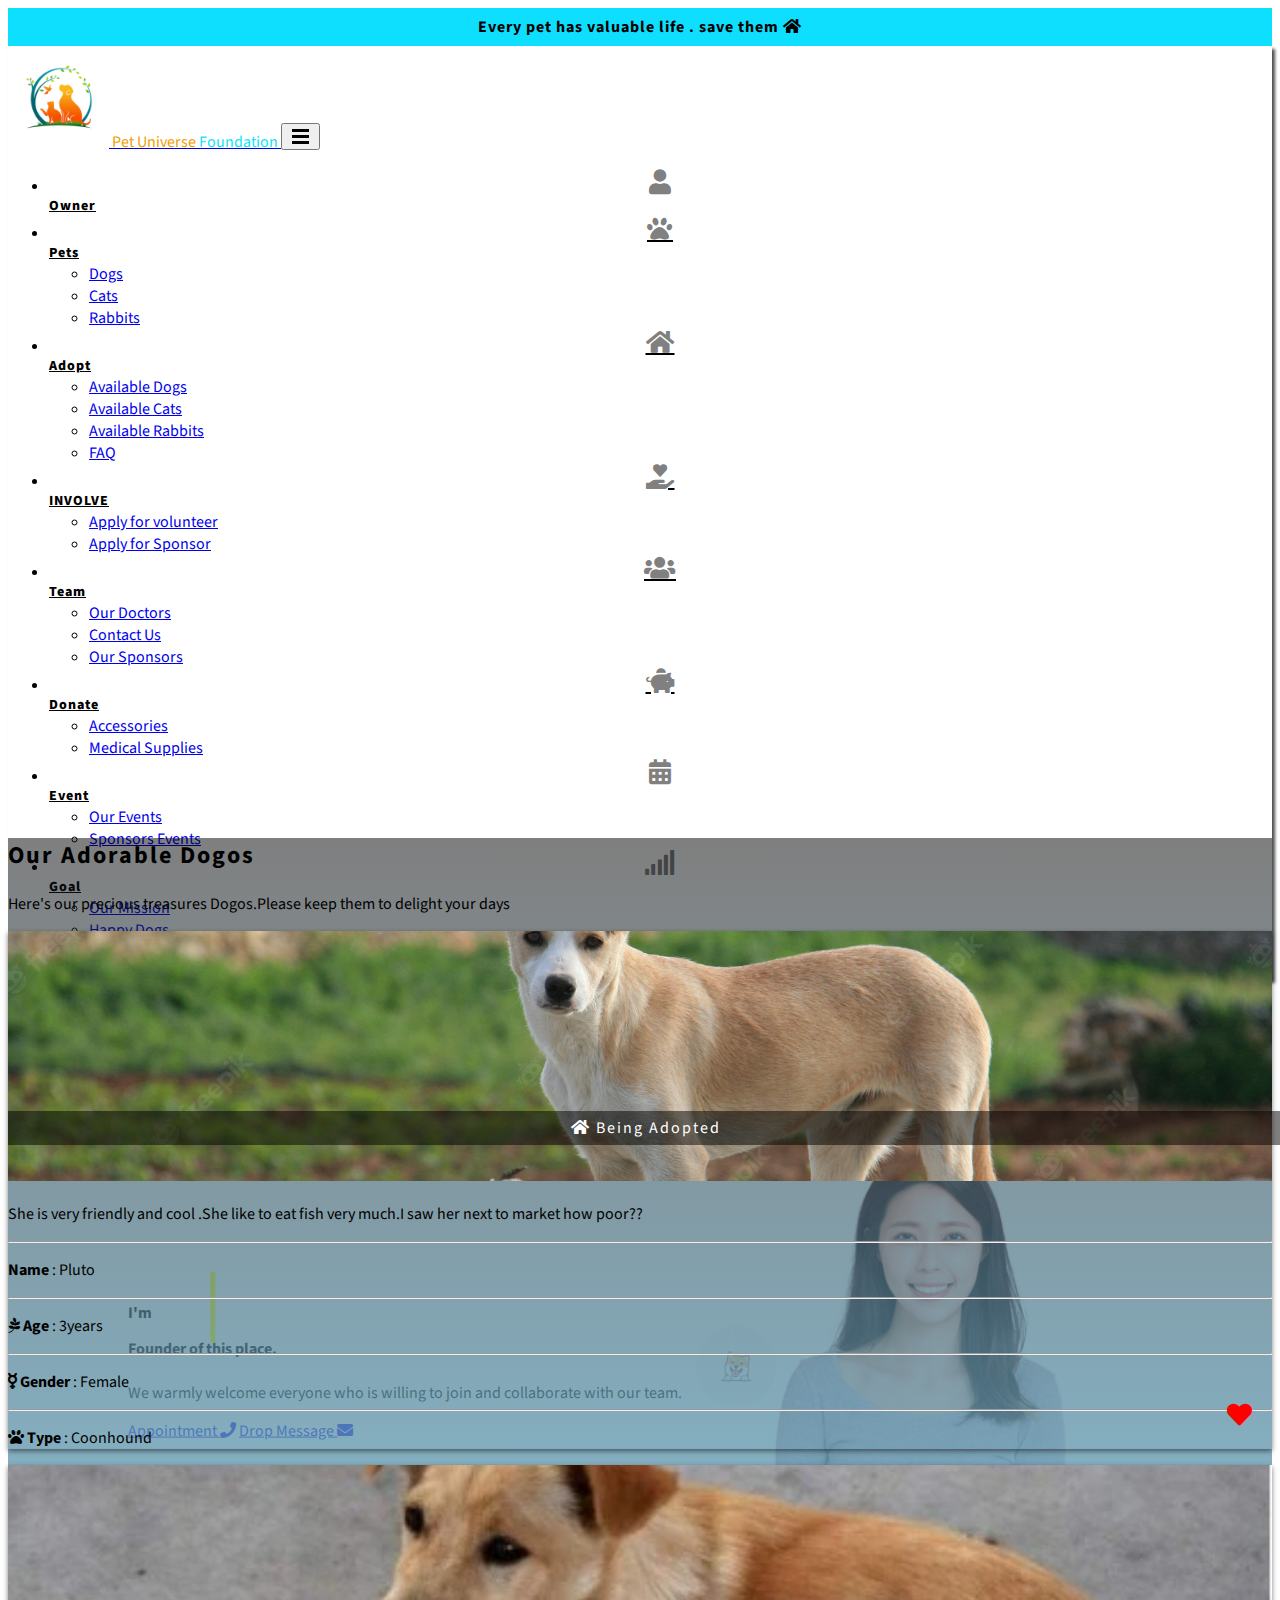
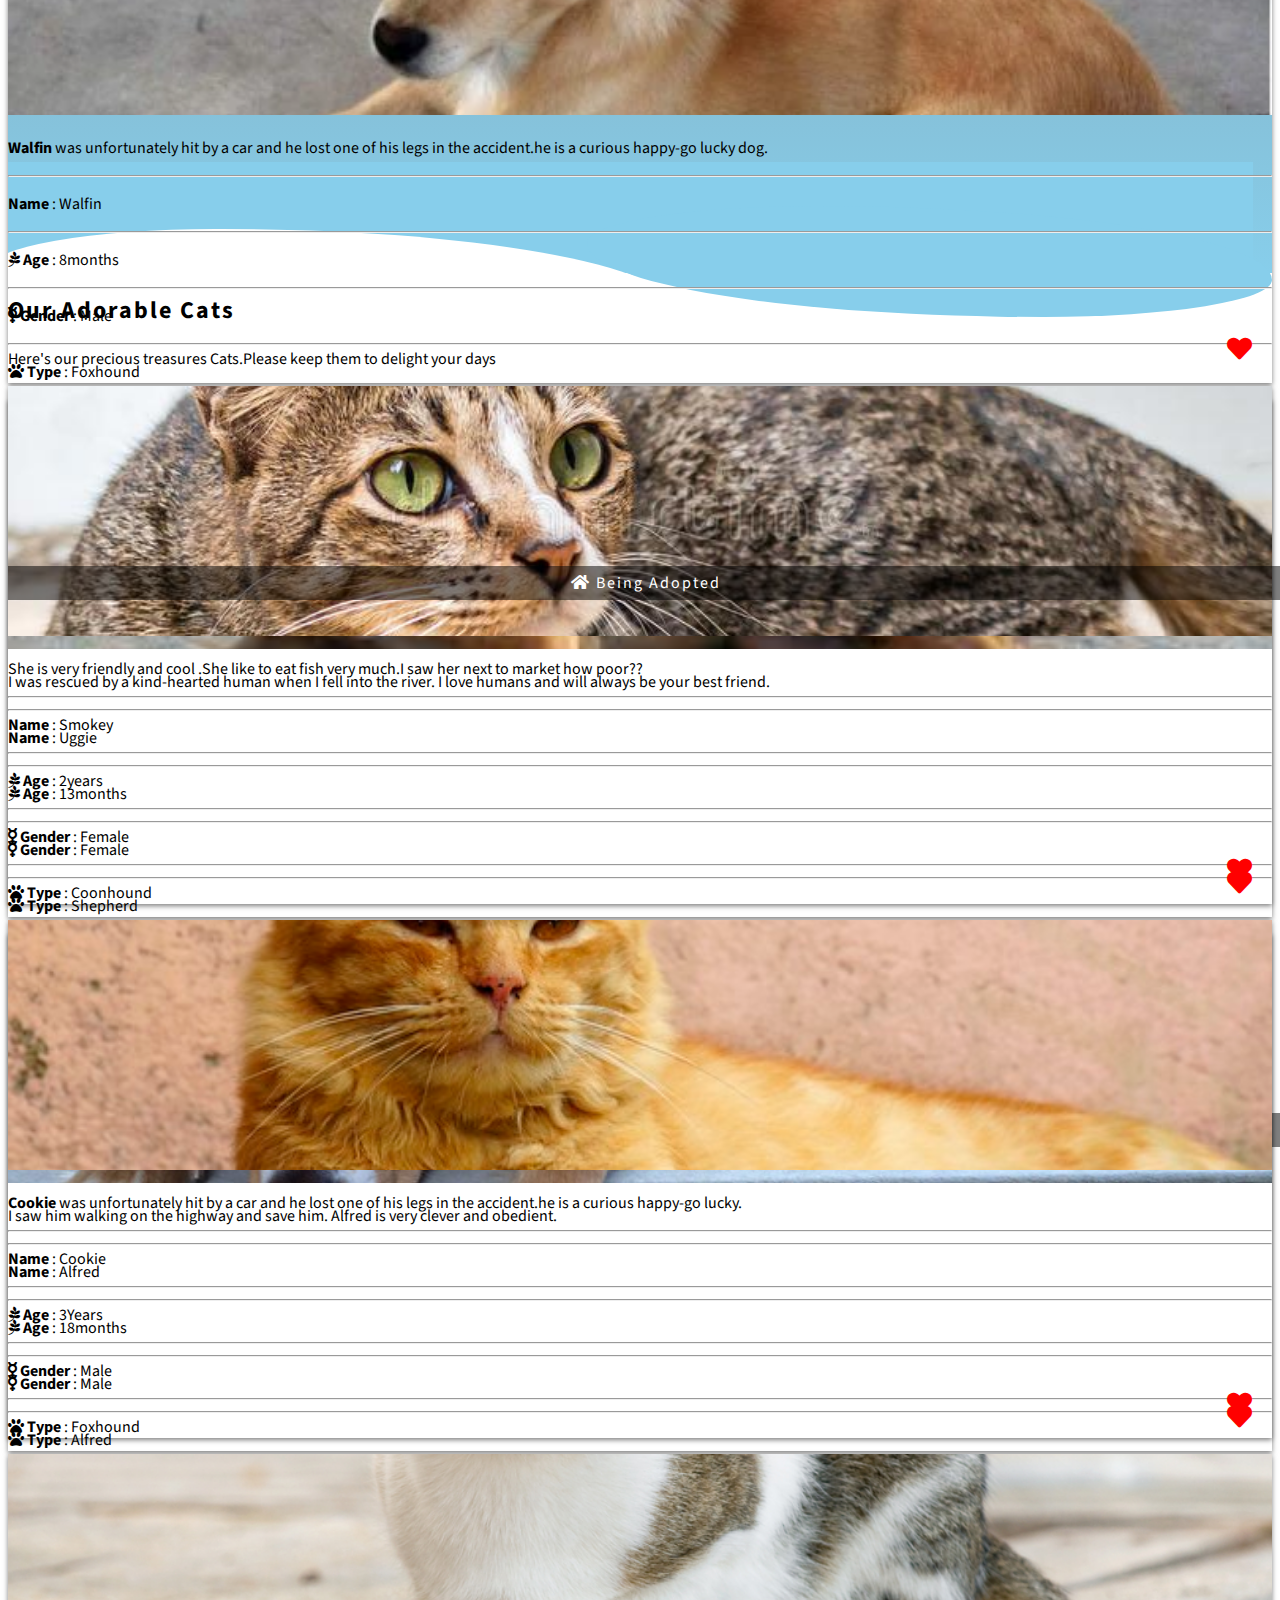
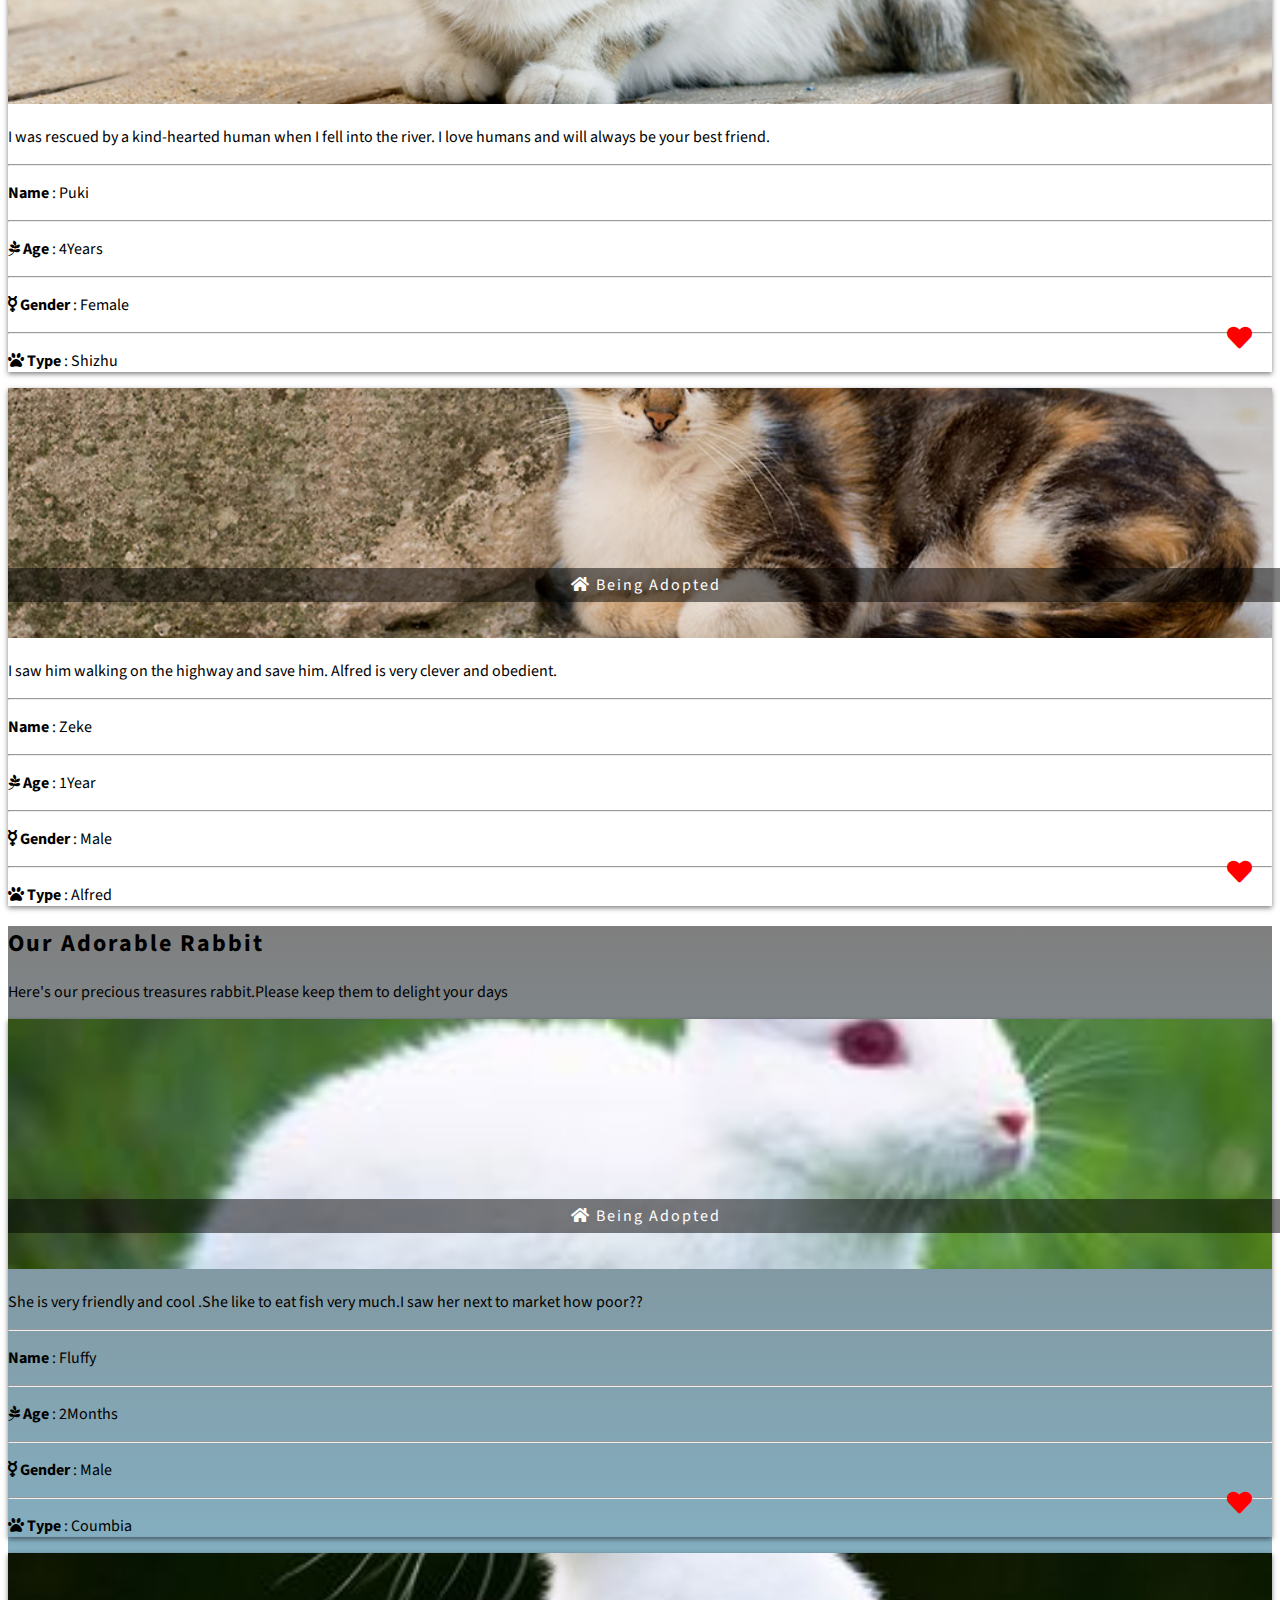
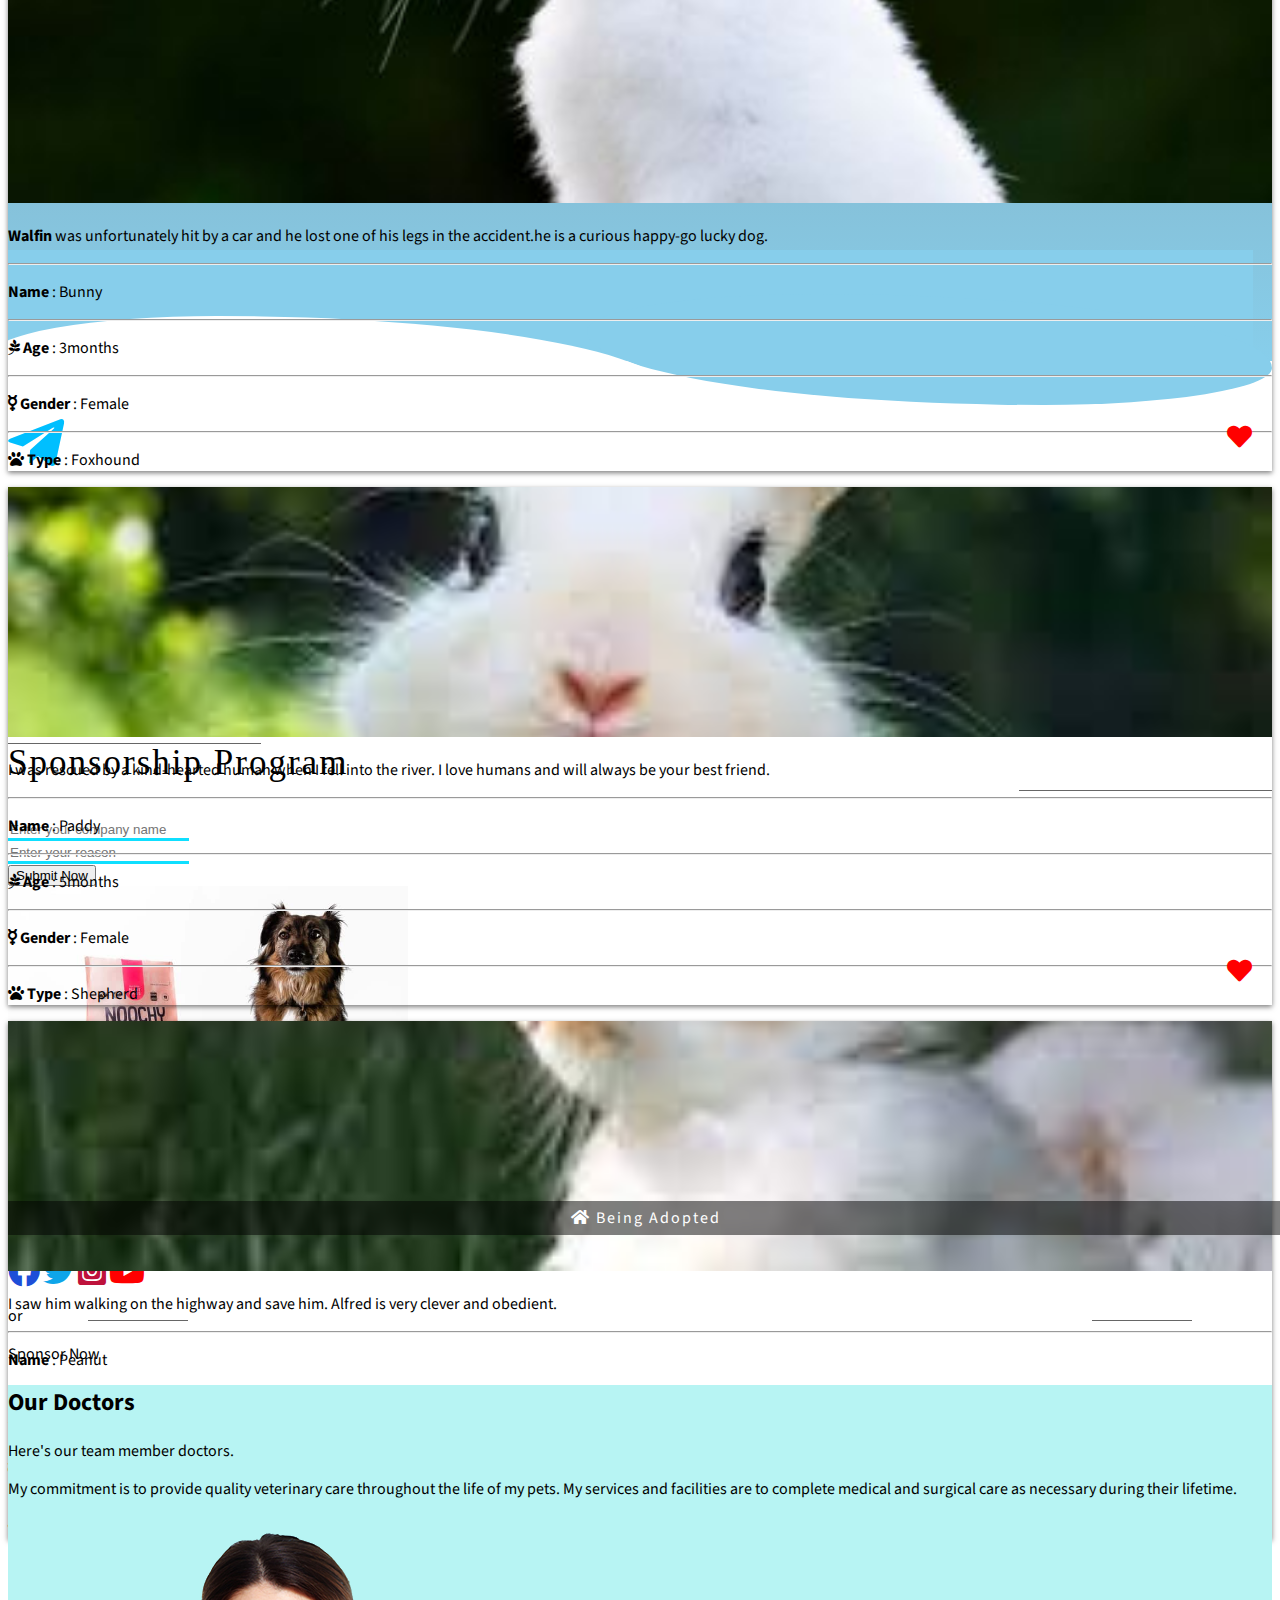
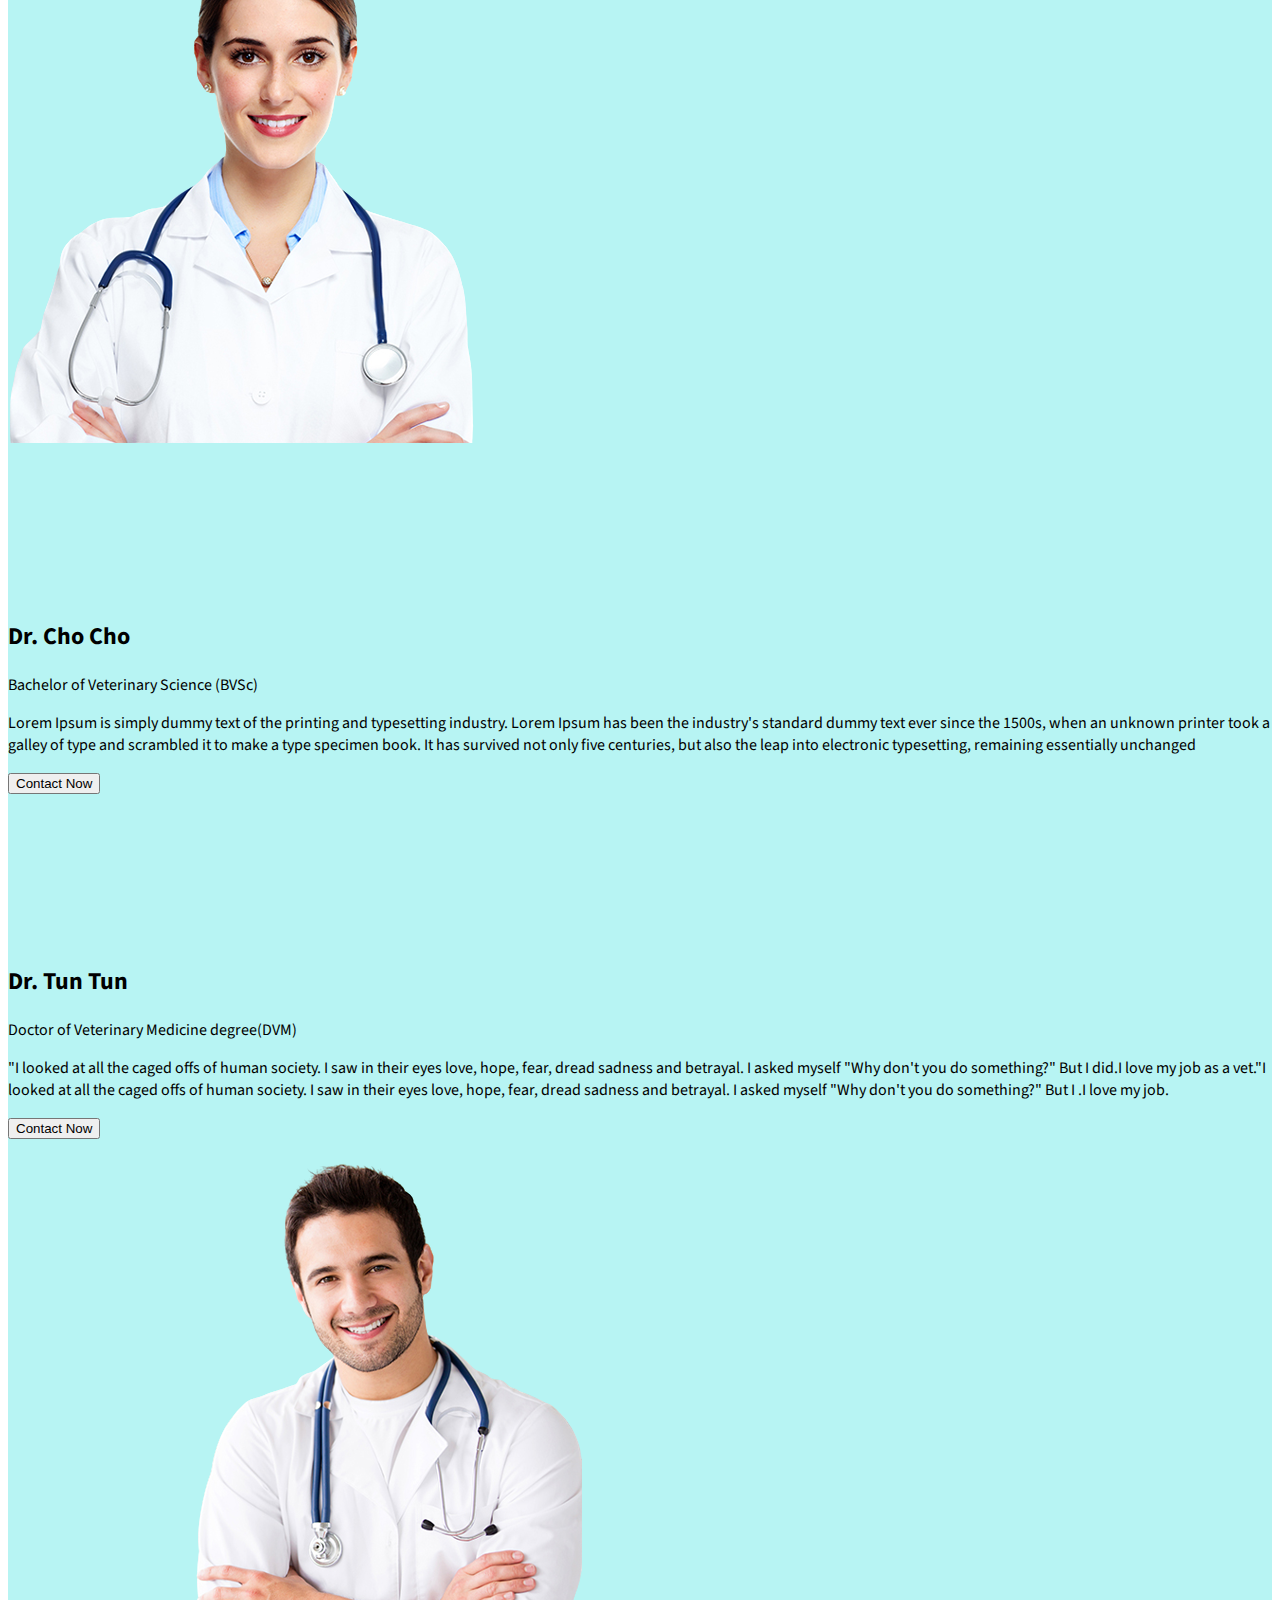
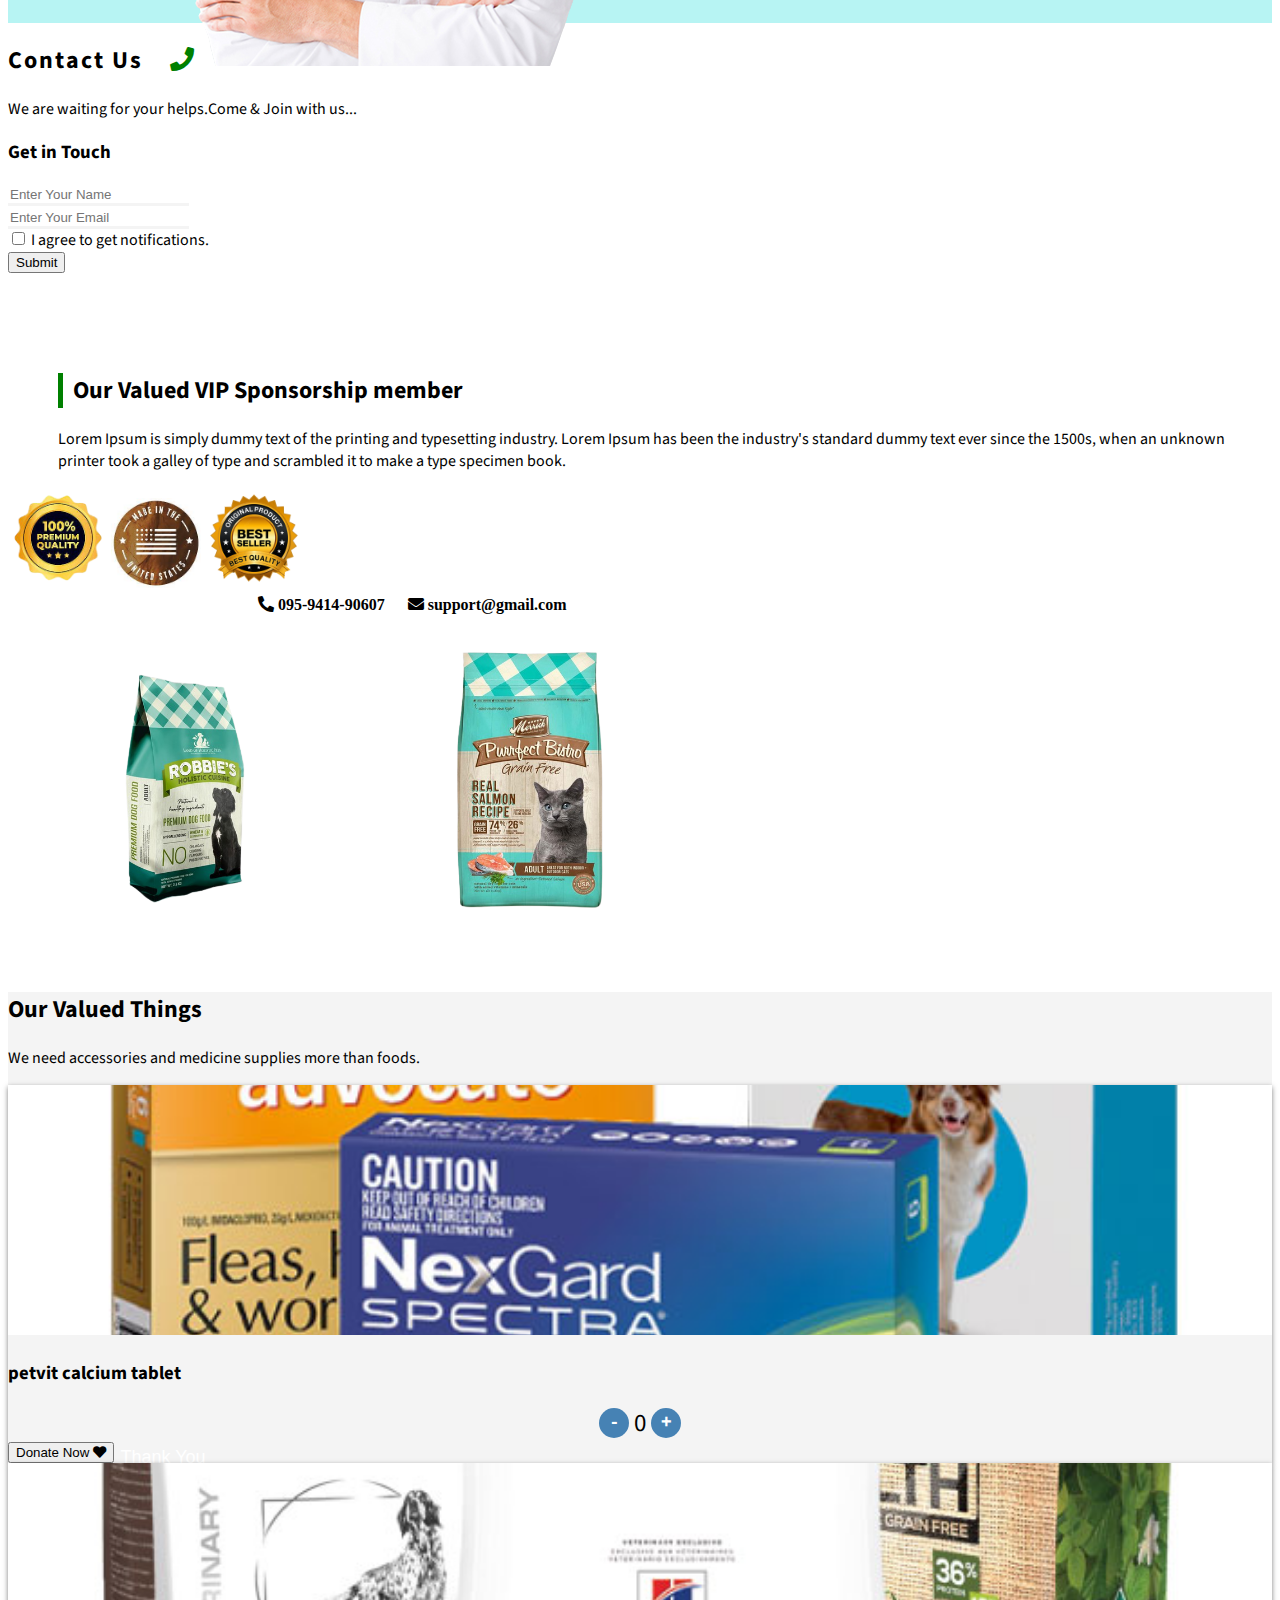
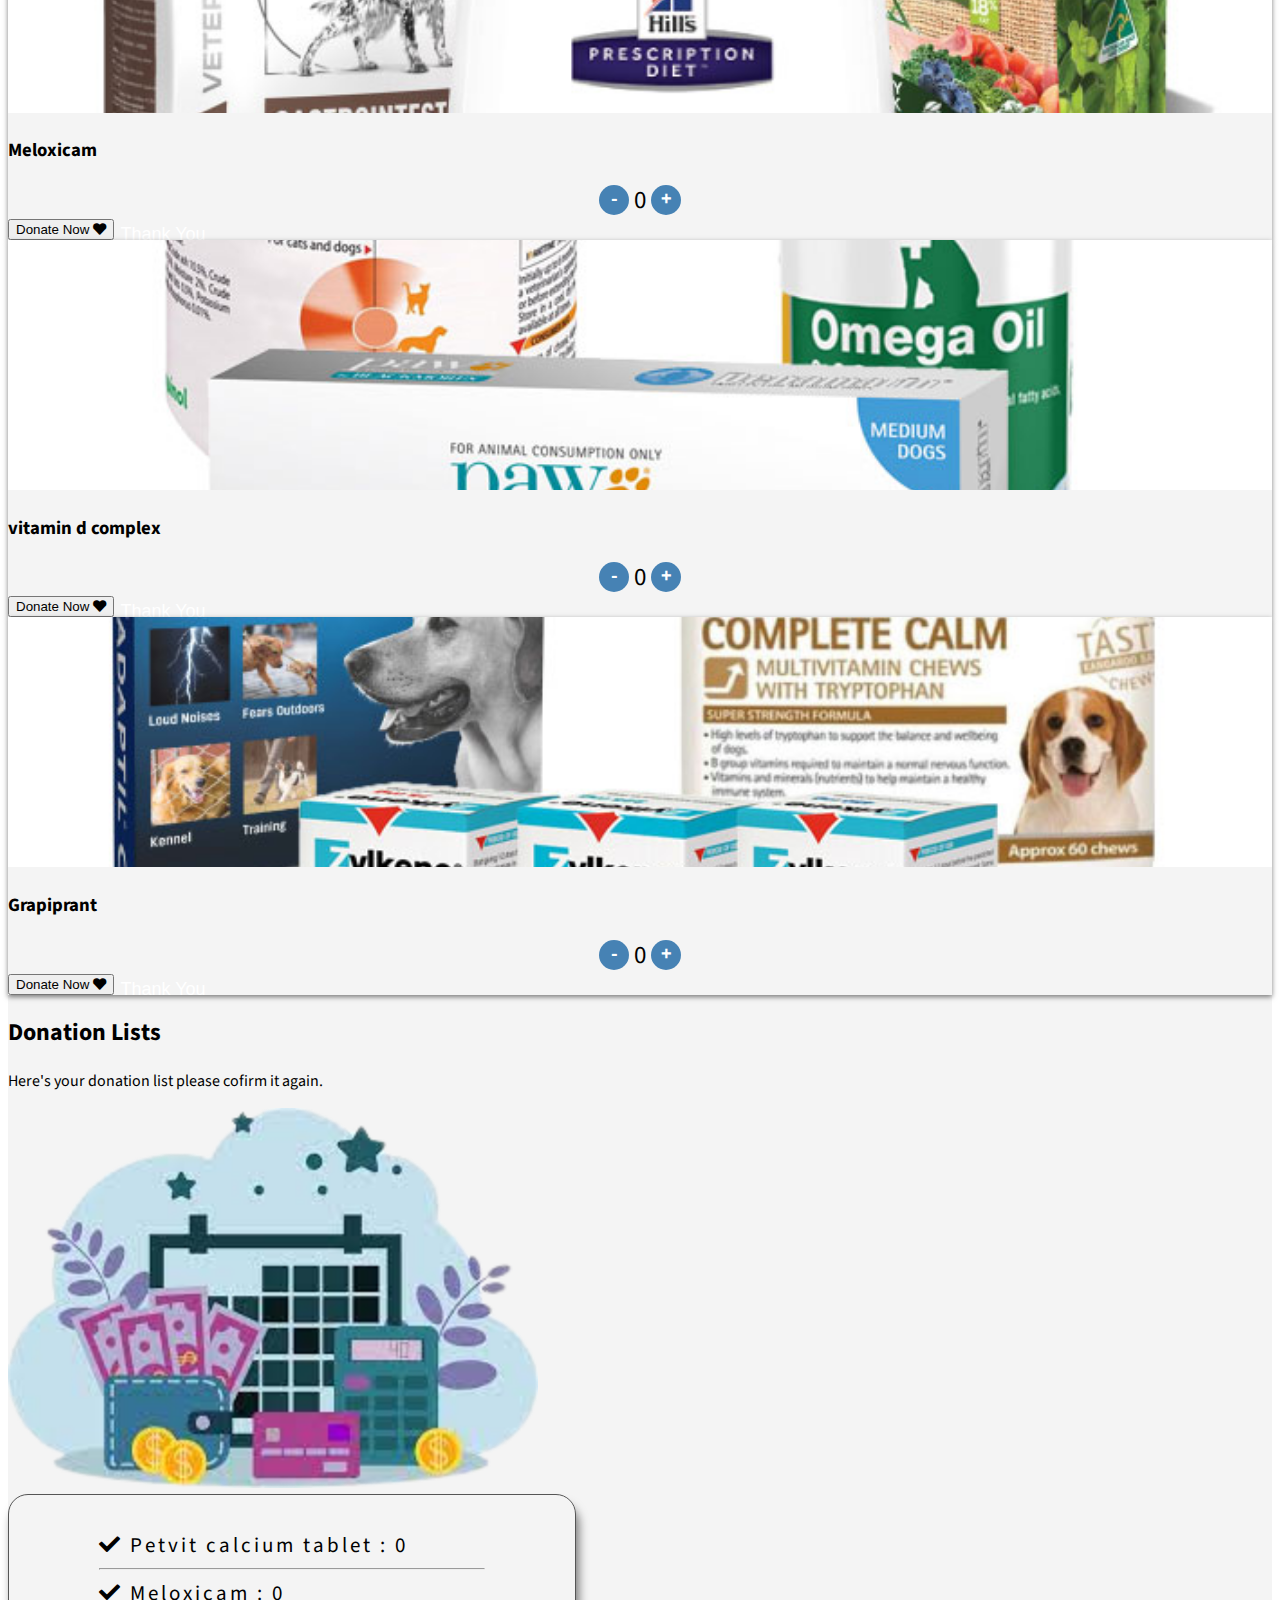
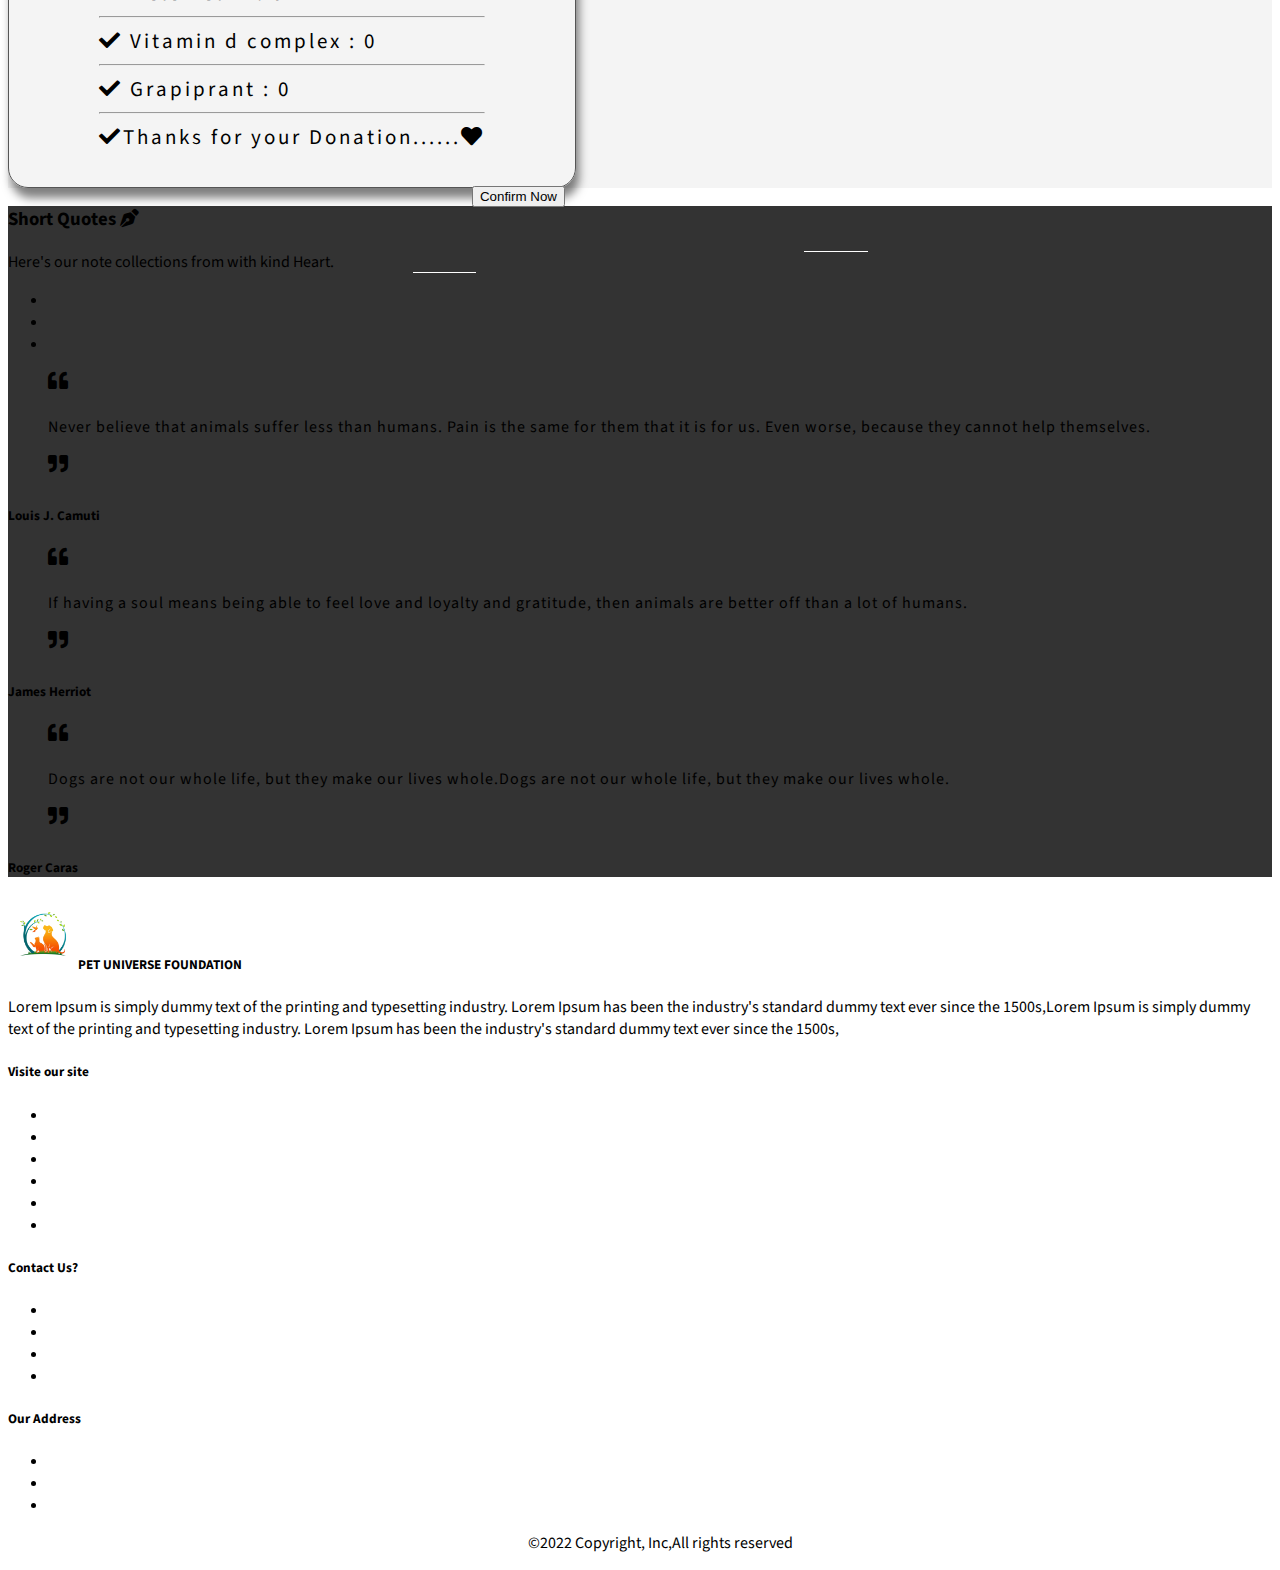
==== index.html @ a3448c3c "19 09 2022" ====
<!DOCTYPE html>
<html>
<head>
<title>Pet Universe</title>	
<!-- fav icon -->
<link href="./assets/img/logo.png" rel="icon" type="image/png" sizes="16x16" />
<!-- font awesome css1 -->
<link rel="stylesheet" href="https://cdnjs.cloudflare.com/ajax/libs/font-awesome/5.15.4/css/all.min.css" integrity="sha512-1ycn6IcaQQ40/MKBW2W4Rhis/DbILU74C1vSrLJxCq57o941Ym01SwNsOMqvEBFlcgUa6xLiPY/NS5R+E6ztJQ==" crossorigin="anonymous" referrerpolicy="no-referrer" />
<!-- bootstrap css1 js1 -->
<link href="https://cdn.jsdelivr.net/npm/bootstrap@5.2.0/dist/css/bootstrap.min.css" rel="stylesheet" integrity="sha384-gH2yIJqKdNHPEq0n4Mqa/HGKIhSkIHeL5AyhkYV8i59U5AR6csBvApHHNl/vI1Bx" crossorigin="anonymous">
<!--  custom css -->
<link href="./css/style.css" rel="stylesheet" type="text/css" />
</head>
<body>

	<!-- Start Header Section -->
	<header>
     
       <div class="notis"> 
		<div class="container infos">
			<table>
				<tr>
					<td>Every pet has valuable life . save them <i class="fas fa-home"></i></td>
				</tr>
			</table>
		</div>
	</div>

	<!-- Start nav bar section -->
    <nav class="navbar navbar-expand-lg">
    	
    	<a href="index.html" class="navbar-brand">
    		<img src="./assets/img/logo.png" width="100px" alt="logo">
    		<span class="text-uppercase h3 fw-bold logtt"><span class="logt">Pet Universe</span> Foundation</span>
    	</a>


    	<button type="button" class="navbar-toggler but " data-bs-toggle="collapse" data-bs-target="#nav">
    		<div class="lines1"></div>
    		<div class="lines2"></div>
    		<div class="lines3"></div>
    	</button>

    	<div id="nav" class="navbar-collapse collapse justify-content-between  text-uppercase navs">
    		<ul class="navbar-nav">
    			<li class="nav-item"><a href="#" class="nav-link  menus "><i class="fa fa-user"></i>Owner</a></li>

    			<li class="nav-item dropdown">
    				<a href="#" class="nav-link  menus dropdown-toggle " data-bs-toggle="dropdown"><i class="fa fa-paw"></i>Pets</a>
                  <ul class="dropdown-menu">
                  	<li><a href="#dog" class="dropdown-item fw-bold">Dogs</a></li>
                  	<li><a href="#cat" class="dropdown-item fw-bold">Cats</a></li>
                  	<li><a href="#rab" class="dropdown-item fw-bold">Rabbits</a></li>
                  </ul>
    			</li>

    			<li class="nav-item dropdown">
    				<a href="#" class="nav-link  menus dropdown-toggle" data-bs-toggle="dropdown"><i class="fa fa-home"></i>Adopt</a>
            <ul class="dropdown-menu">
            		<li><a href="#dog" class="dropdown-item fw-bold">Available Dogs</a></li>
                <li><a href="#cat" class="dropdown-item fw-bold">Available Cats</a></li>
                <li><a href="#rab" class="dropdown-item fw-bold">Available Rabbits</a></li>
                <li><a href="#" class="dropdown-item fw-bold">FAQ</a></li>
            </ul>
    			</li>

    			<li class="nav-item dropdown">
    				<a href="#" class="nav-link  menus dropdown-toggle" data-bs-toggle="dropdown"><i class="fa fa-hand-holding-heart"></i>INVOLVE</a>
            <ul class="dropdown-menu">
             <li><a href="#vol" class="dropdown-item fw-bold">Apply for volunteer</a></li>
             <li><a href="#sponsor" class="dropdown-item fw-bold">Apply for Sponsor</a></li>
            </ul>
    			</li>
    			<li class="nav-item dropdown">
    				<a href="#" class="nav-link menus dropdown-toggle" data-bs-toggle="dropdown"><i class="fa fa-users"></i>Team</a>
    				<ul class="dropdown-menu">
    					<li><a href="#doctors" class="dropdown-item fw-bold">Our Doctors</a></li>
    					<li><a href="#contact" class="dropdown-item fw-bold">Contact Us</a></li>
    					<li><a href="#spon" class="dropdown-item fw-bold">Our Sponsors</a></li>
    				</ul>
    			</li>
    			<li class="nav-item dropdown">
    				<a href="#" class="nav-link menus dropdown-toggle" data-bs-toggle="dropdown"><i class="fa fa-piggy-bank"></i>Donate</a>
           <ul class="dropdown-menu">
           <!-- 	<li><a href="#payment" class="dropdown-item fw-bold">Payment Method</a></li> -->
           	<li><a href="#access" class="dropdown-item fw-bold">Accessories</a></li>
           	<li><a href="#access" class="dropdown-item fw-bold">Medical Supplies</a></li>
           </ul>
    			</li>
    			<li class="nav-item dropdown">
    				<a href="#" class="nav-link  menus dropdown-toggle" data-bs-toggle="dropdown"><i class="fa fa-calendar-alt"></i>Event</a>
           <ul class="dropdown-menu">
           	<li><a href="#" class="dropdown-item fw-bold">Our Events</a></li>
           	<li><a href="#" class="dropdown-item fw-bold">Sponsors Events</a></li>
           </ul>
    			</li>
    			<li class="nav-item dropdown">
    				<a href="#" class="nav-link  menus dropdown-toggle" data-bs-toggle="dropdown"><i class="fa fa-signal"></i>Goal</a>
          <ul class="dropdown-menu">
          	<li><a href="#" class="dropdown-item fw-bold">Our Mission</a></li>
          	<li><a href="#" class="dropdown-item fw-bold">Happy Dogs</a></li>
          	<li><a href="#" class="dropdown-item fw-bold">Happy Cats</a></li>
          </ul>
    			</li>
    		</ul>
    	</div>

    </nav>

	<!-- End nav bar section -->
    <div class="banners">

    	<div class="text-md-start banners text-white aaa">
      	<h4 class="display-4 bannerheaders mt-3">I'm <span class="fw-bold nameains"><!-- Ms THIN MYAT --></span><br/><span class="display-6">Founder of this place.</span></h4>
      	<p class="lead bannerparagraph ">We warmly welcome everyone who is willing to join and collaborate with our team.

</p>

      	<a href="javascript:void(0);" class="btn btn-primary btn-lg rounded-0 banner-btn mt-2 aptb">Appointment <i class="fas fa-phone"></i></a>
      	<a href="javascript:void(0);" class="btn btn-primary btn-lg rounded-0 banner-btn mx-2 mt-2 aptd">Drop Message <i class="fas fa-envelope"></i></a>
      </div>
       
       <div class="rr">
      <div class="cir zzz"><img src="./assets/img/dogs/icon1.png" alt="jj" width="80px" class="rounded-circle"></div>
      <div class="cir1"></div>
      <div class="cir2"></div>
  </div>

      <div class="ban zz">
      	<img src="./assets/img/founder/img1.png" class="fimg" >
      </div>

    </div>

  </header>

	<!-- End Header Section -->


  <!-- Start Animal Section -->
                    
     <section id="dog" class="py-5 cards containers">
        <div class="wave"></div>
       <div class="container">
         <div class="col text-center text-white">
           <h2 class=" fw-bold tit"><i class="fas fa-paw p1"></i> <i class="fas fa-paw p2"></i> <i class="fas fa-paw p3"></i>Our Adorable Dogos</h2>
           <p class="lead">Here's our precious treasures Dogos.Please keep them to delight your days</p>
         </div>
       </div>


      <div class="container">
        
        <div class="row">

            <div class="col-md-3 col-sm-12 mb-4">
            <div class="card">
              <img src="./assets/img/dogs/img7.webp" width="100%" height="250vh">
              <div class="card-body text-center">
                <p>She is very friendly and cool .She like to eat fish very much.I saw her next to market how poor??</p><hr/>
                <p><strong>Name</strong> : Pluto</p><hr/>
                <p><i class="fab fa-pagelines text-success"></i> <strong> Age</strong> : 3years</p><hr/>
                <p><i class="fas fa-mercury text-warning"></i> <strong>Gender</strong> : Female</p><hr/>
                <p><i class="fas fa-paw text-danger"></i> <strong>Type</strong> :  Coonhound </p>
              </div>
              <p class="adt"><i class="fas fa-home"></i> Being Adopted</p>
              <div class="heart"><i class="fas fa-heart hea"></i></div>
            </div>
          </div>

            <div class="col-md-3 col-sm-12 mb-4">
            <div class="card">
              <img src="./assets/img/dogs/img8.png" width="100%" height="250vh">
              <div class="card-body text-center">
                <p><strong>Walfin</strong> was unfortunately hit by a car and he lost one of his legs in the accident.he is a curious happy-go lucky dog.</p><hr/>
                <p><strong>Name</strong> : Walfin</p><hr/>
                <p><i class="fab fa-pagelines text-success"></i> <strong> Age</strong> : 8months</p><hr/>
                <p><i class="fas fa-mercury text-warning"></i> <strong>Gender</strong> : Male</p><hr/>
                <p><i class="fas fa-paw text-danger"></i> <strong>Type</strong> : Foxhound </p>
              </div>
              
              <div class="heart"><i class="fas fa-heart hea"></i></div>
            </div>
          </div>

            <div class="col-md-3 col-sm-12 mb-4">
            <div class="card">
              <img src="./assets/img/dogs/img9.jpg" width="100%" height="250vh">
              <div class="card-body text-center">
                <p>I was rescued by a kind-hearted human when I fell into the river. I love humans and will always be your best friend.</p><hr/>
                <p><strong>Name</strong> : Uggie</p><hr/>
                <p><i class="fab fa-pagelines text-success"></i> <strong> Age</strong> : 13months</p><hr/>
                <p><i class="fas fa-mercury text-warning"></i> <strong>Gender</strong> : Female</p><hr/>
                <p><i class="fas fa-paw text-danger"></i> <strong>Type</strong> : Shepherd </p>
              </div>
              <div class="heart"><i class="fas fa-heart hea"></i></div>
            </div>
          </div>

            <div class="col-md-3 col-sm-12 mb-4">
            <div class="card">
              <img src="./assets/img/dogs/img10.jpg" width="100%" height="250vh">
              <div class="card-body text-center">
                <p>I saw him walking on the highway and save him. Alfred is very clever and obedient.</p><hr/>
                <p><strong>Name</strong> : Alfred</p><hr/>
                <p><i class="fab fa-pagelines text-success"></i> <strong> Age</strong> : 18months</p><hr/>
                <p><i class="fas fa-mercury text-warning"></i> <strong>Gender</strong> : Male</p><hr/>
                <p><i class="fas fa-paw text-danger"></i> <strong>Type</strong> : Alfred </p>
              </div>
              <p class="adt"><i class="fas fa-home"></i> Being Adopted</p>
              <div class="heart"><i class="fas fa-heart hea"></i></div>
            </div>
          </div>


        </div>

      </div>

    </section >


     <section id="cat" class="py-5 mt-4 cards">
   
       <div class="container">
         <div class="col text-center text-dark">
           <h2 class=" fw-bold tit"><i class="fas fa-paw p1"></i> <i class="fas fa-paw p2"></i> <i class="fas fa-paw p3"></i>Our Adorable Cats</h2>
           <p class="lead">Here's our precious treasures Cats.Please keep them to delight your days</p>
         </div>
       </div>


      <div class="container">
        
        <div class="row">

            <div class="col-md-3 col-sm-12 mb-4">
            <div class="card">
              <img src="./assets/img/cats/img8.jpg" width="100%" height="250vh">
              <div class="card-body text-center">
                <p>She is very friendly and cool .She like to eat fish very much.I saw her next to market how poor??</p><hr/>
                <p><strong>Name</strong> : Smokey</p><hr/>
                <p><i class="fab fa-pagelines text-success"></i> <strong> Age</strong> : 2years</p><hr/>
                <p><i class="fas fa-mercury text-warning"></i> <strong>Gender</strong> : Female</p><hr/>
                <p><i class="fas fa-paw text-danger"></i> <strong>Type</strong> :  Coonhound </p>
              </div>
              <p class="adt"><i class="fas fa-home"></i> Being Adopted</p>
              <div class="heart"><i class="fas fa-heart hea"></i></div>
            </div>
          </div>

            <div class="col-md-3 col-sm-12 mb-4">
            <div class="card">
              <img src="./assets/img/cats/img6.jpg" width="100%" height="250vh">
              <div class="card-body text-center">
                <p><strong>Cookie</strong> was unfortunately hit by a car and he lost one of his legs in the accident.he is a curious happy-go lucky.</p><hr/>
                <p><strong>Name</strong> : Cookie </p><hr/>
                <p><i class="fab fa-pagelines text-success"></i> <strong> Age</strong> : 3Years</p><hr/>
                <p><i class="fas fa-mercury text-warning"></i> <strong>Gender</strong> : Male</p><hr/>
                <p><i class="fas fa-paw text-danger"></i> <strong>Type</strong> : Foxhound </p>
              </div>
              
              <div class="heart"><i class="fas fa-heart hea"></i></div>
            </div>
          </div>

            <div class="col-md-3 col-sm-12 mb-4">
            <div class="card">
              <img src="./assets/img/cats/img3.jpg" width="100%" height="250vh">
              <div class="card-body text-center">
                <p>I was rescued by a kind-hearted human when I fell into the river. I love humans and will always be your best friend.</p><hr/>
                <p><strong>Name</strong> : Puki</p><hr/>
                <p><i class="fab fa-pagelines text-success"></i> <strong> Age</strong> : 4Years</p><hr/>
                <p><i class="fas fa-mercury text-warning"></i> <strong>Gender</strong> : Female</p><hr/>
                <p><i class="fas fa-paw text-danger"></i> <strong>Type</strong> : Shizhu </p>
              </div>
              <div class="heart"><i class="fas fa-heart hea"></i></div>
            </div>
          </div>

            <div class="col-md-3 col-sm-12 mb-4">
            <div class="card">
              <img src="./assets/img/cats/img5.jpg" width="100%" height="250vh">
              <div class="card-body text-center">
                <p>I saw him walking on the highway and save him. Alfred is very clever and obedient.</p><hr/>
                <p><strong>Name</strong> : Zeke</p><hr/>
                <p><i class="fab fa-pagelines text-success"></i> <strong> Age</strong> : 1Year</p><hr/>
                <p><i class="fas fa-mercury text-warning"></i> <strong>Gender</strong> : Male</p><hr/>
                <p><i class="fas fa-paw text-danger"></i> <strong>Type</strong> : Alfred </p>
              </div>
              <p class="adt"><i class="fas fa-home"></i> Being Adopted</p>
              <div class="heart"><i class="fas fa-heart hea"></i></div>
            </div>
          </div>


        </div>

      </div>

    </section >

     <section id="rab" class="py-5 cards containers">
        <div class="wave"></div>
       <div class="container">
         <div class="col text-center text-white">
           <h2 class=" fw-bold tit"><i class="fas fa-paw p1"></i> <i class="fas fa-paw p2"></i> <i class="fas fa-paw p3"></i>Our Adorable Rabbit</h2>
           <p class="lead">Here's our precious treasures rabbit.Please keep them to delight your days</p>
         </div>
       </div>


      <div class="container">
        
        <div class="row">

            <div class="col-md-3 col-sm-12 mb-4">
            <div class="card">
              <img src="./assets/img/rabbit/img4.jpg" width="100%" height="250vh">
              <div class="card-body text-center">
                <p>She is very friendly and cool .She like to eat fish very much.I saw her next to market how poor??</p><hr/>
                <p><strong>Name</strong> : Fluffy</p><hr/>
                <p><i class="fab fa-pagelines text-success"></i> <strong> Age</strong> : 2Months</p><hr/>
                <p><i class="fas fa-mercury text-warning"></i> <strong>Gender</strong> : Male</p><hr/>
                <p><i class="fas fa-paw text-danger"></i> <strong>Type</strong> :  Coumbia </p>
              </div>
              <p class="adt"><i class="fas fa-home"></i> Being Adopted</p>
              <div class="heart"><i class="fas fa-heart hea"></i></div>
            </div>
          </div>

            <div class="col-md-3 col-sm-12 mb-4">
            <div class="card">
              <img src="./assets/img/rabbit/img3.jpg" width="100%" height="250vh">
              <div class="card-body text-center">
                <p><strong>Walfin</strong> was unfortunately hit by a car and he lost one of his legs in the accident.he is a curious happy-go lucky dog.</p><hr/>
                <p><strong>Name</strong> : Bunny</p><hr/>
                <p><i class="fab fa-pagelines text-success"></i> <strong> Age</strong> : 3months</p><hr/>
                <p><i class="fas fa-mercury text-warning"></i> <strong>Gender</strong> : Female</p><hr/>
                <p><i class="fas fa-paw text-danger"></i> <strong>Type</strong> : Foxhound </p>
              </div>
              
              <div class="heart"><i class="fas fa-heart hea"></i></div>
            </div>
          </div>

            <div class="col-md-3 col-sm-12 mb-4">
            <div class="card">
              <img src="./assets/img/rabbit/img7.jpg" width="100%" height="250vh">
              <div class="card-body text-center">
                <p>I was rescued by a kind-hearted human when I fell into the river. I love humans and will always be your best friend.</p><hr/>
                <p><strong>Name</strong> : Paddy</p><hr/>
                <p><i class="fab fa-pagelines text-success"></i> <strong> Age</strong> : 5months</p><hr/>
                <p><i class="fas fa-mercury text-warning"></i> <strong>Gender</strong> : Female</p><hr/>
                <p><i class="fas fa-paw text-danger"></i> <strong>Type</strong> : Shepherd </p>
              </div>
              <div class="heart"><i class="fas fa-heart hea"></i></div>
            </div>
          </div>

            <div class="col-md-3 col-sm-12 mb-4">
            <div class="card">
              <img src="./assets/img/rabbit/img6.jpg" width="100%" height="250vh">
              <div class="card-body text-center">
                <p>I saw him walking on the highway and save him. Alfred is very clever and obedient.</p><hr/>
                <p><strong>Name</strong> : Peanut</p><hr/>
                <p><i class="fab fa-pagelines text-success"></i> <strong> Age</strong> : 2months</p><hr/>
                <p><i class="fas fa-mercury text-warning"></i> <strong>Gender</strong> : Male</p><hr/>
                <p><i class="fas fa-paw text-danger"></i> <strong>Type</strong> : Alfred </p>
              </div>
              <p class="adt"><i class="fas fa-home"></i> Being Adopted</p>
              <div class="heart"><i class="fas fa-heart hea"></i></div>
            </div>
          </div>


        </div>

      </div>

    </section > 
  <!-- End Animal Section -->

  <section id="vol" class="py-5 vlu">
    <div class="container">

      <div class="row">
        <div class="col-md-6 col-sm-12 vlup ">
          <div class="vlupp">
          <i class="fab fa-telegram-plane fa-4x"></i>
          
          <h2 class="vlut display-5 text-uppercase">come here to join us</h2>
          <p class="vlul"><strong class="text-info">We are looking for</strong> the animal shelter volunteers who can give their love and care to animals that have been abandoned and are looking for a new home. If you are interested in volunteering, please let us know</p>
        </div>
      </div>

      <div class="col-md-2">
        
      </div>

        <div class="col-md-4 col-sm-12">
          <div class="volf py-4">
          <form action="" method="">
            
            <div class="form-group py-3">
             <!--  <label for="name">Name</label> -->
              <input type="text" name="name" id="name" class="form-control" placeholder="Enter Your Name">
            </div>

             <div class="form-group py-3">
              <!-- <label for="email">Email</label> -->
              <input type="email" name="email" id="email" class="form-control" placeholder="Enter your Email">
            </div>

             <div class="form-group py-3 mb-4">
             <!--  <label for="phone">Phone Number</label> -->
              <input type="text" name="phone" id="phone" class="form-control" placeholder="Enter your Phone number">
            </div>

            <div class="d-grid">
              <button class="btn btn-warning rounded-0">Submit Now</button>
            </div>

          </form>
        </div>
        </div>
      </div>
    </div>

  </section>

  <section id="sponsor" class="">
    <div class="container">
      <div class="row">
        

        <div class="col-md-4 col-sm-12 text-center mb-4">
          <div class="spg">
         <p class="spi">Sponsorship Program</p>
       </div>
          <form action="" method="" class="spf" >
            <div class="form-group py-3">
              <input type="comp" name="comp" id="comp" class="form-control" placeholder="Enter your company name">
            </div>

            <div class="form-group py-3 mb-4">
              <input type="reason" name="reason" id="reason" class="form-control" placeholder="Enter your reason">
            </div>

            <div class="d-grid">
              <button class="btn btn-info rounded-0">Submit Now</button>
            </div>
          </form>
        </div>

        
        <div class="col-md-4 col-sm-12 text-center">
          <img src="./assets/img/sponsor/img1.jpg" width="400px">
        </div>

        <div class="col-md-4 col-sm-12 text-center mt-4">
          <div class="follow">
            <h3 class="display-5 fw-bold mb-5">Follow Us</h3>
        <a href="https://facebook.com" target="_blank"><i class="fab fa-facebook fa-2x fb mx-2"></i></a>
          <a href="https://twitter.com" target="_blank"><i class="fab fa-twitter fa-2x tw mx-2"></i></a>
          <a href="https://instagram.com" target="_blank"><i class="fab fa-instagram-square fa-2x int mx-2"></i></a>
          <a href="https://youtu.be/svXJJAxPqn8?list=RDsvXJJAxPqn8" target="_blank"><i class="fab fa-youtube fa-2x yt mx-2"></i></a>
          <div class="orr">
          <p class="mt-4 mb-4 fw-bold">or</p>
          <div class="line1"></div>
          <div class="line2"></div>
        </div>
          <p class="fw-bold h2 mb-3 text-warning">Sponsor Now</p>
        </div>
        </div>

      </div>
    </div>
  </section>


  <section id="doctors" class="py-5 doctors">
    

   <div class="container">
         <div class="col text-center text-success">
           <h2 class=" fw-bold text-uppercase h1">Our Doctors</h2>
           <p class="lead text-uppercase">Here's our team member doctors.</p>
           <p>My commitment  is to provide quality veterinary care throughout the life of my pets. My services and facilities are to complete medical and surgical care as necessary during their lifetime.</p>
         </div>
       </div>



    <div class="container">
      <div class="row">

        <div class="col-md-6 col-sm zz">
          <img src="./assets/img/doctor/img2.png" class="dtops dtop" />
        </div>

        <div class="col-md-6 col-sm text-center docp text-success ">
          <h2 class="display-4 dp1 dp1s">Dr. Cho Cho</h2><p class="h5 fw-bold mb-3 dp2 dp2s"> Bachelor of Veterinary Science (BVSc)</p>
          <p class="dp3 dp3s mb-3">Lorem Ipsum is simply dummy text of the printing and typesetting industry. Lorem Ipsum has been the industry's standard dummy text ever since the 1500s, when an unknown printer took a galley of type and scrambled it to make a type specimen book. It has survived not only five centuries, but also the leap into electronic typesetting, remaining essentially unchanged</p>
          <button class="btn btn-success btn-lg btds btd">Contact Now</button>
        </div>
      </div>
    </div>

     <div class="container">
      <div class="row">
        <div class="col-md-6 col-sm text-center docp text-success">
          <h2 class="display-4 doc1s doc1">Dr. Tun Tun</h2><p class="h5 fw-bold mb-3 doc2s doc2"> Doctor of Veterinary Medicine degree(DVM)</p>
          <p class="doc3s doc3">"I looked at all the caged offs of human society. I saw in their eyes love, hope, fear, dread sadness and betrayal. I asked myself "Why don't you do something?" But I did.I love my job as a vet."I looked at all the caged offs of human society. I saw in their eyes love, hope, fear, dread sadness and betrayal. I asked myself "Why don't you do something?" But I .I love my job.
</p>
  <button class="btn btn-success btn-lg btdds btdd">Contact Now</button>
        </div>


        <div class="col-md-6 col-sm">
          <img src="./assets/img/doctor/img3.png" class="docm doc mm" />

        </div>

      </div>
    </div>
  </section>

 <!--  Start Contact Section -->

 <section id="contact" class="py-5 conts text-white">
   
     <div class="container cards ">
         <div class="col text-center ">
           <h2 class=" fw-bold tit">Contact Us <a href="tel:09941490607"><i class="fas fa-phone ph"></i></a>
<div class="li1">adfdf</div><!-- <div class="li2">adfdf</div> --></h2>
           <p class="lead">We are waiting for your helps.Come & Join with us...</p>
         </div>
       </div>


       <div class="container">
         
         <div class="col-lg-5">
           <h3 class="display-5">Get in Touch</h3>

          <form action="" method="">
            
            <div class="form-group py-3">
              <input type="text" name="name" id="name" class="form-control" placeholder="Enter Your Name" autocomplete="off">
            </div>

            <div class="form-group py-3">
              <input type="email" name="email" id="mail" class="form-control" placeholder="Enter Your Email" autocomplete="off">
            </div>

            <div class="form-check form-switch py-2 m-3">
              <input type="checkbox" name="checkbox" id="accept" class="form-check-input">
              <label for="accept">I agree to get notifications.</label>
            </div>

            <div class="d-grid">
              <button  type="submit" class="btn btn-success text-uppercase rounded-0 fw-bold ">Submit</button>
            </div>

           

          </form>
         </div>
       </div>


 </section>


  <!-- End Contact Section -->


  <!-- Start Sponsor Section -->

  <section id="spon" class="py-5">
    <div class="container-fluid">
    <div class="row">
      <div class="col-md-6 col-sm-12 ">
        <h2 class="display-6 fw-bold vips">Our Valued VIP Sponsorship member</h2>
        <p class="lead spp">Lorem Ipsum is simply dummy text of the printing and typesetting industry. Lorem Ipsum has been the industry's standard dummy text ever since the 1500s, when an unknown printer took a galley of type and scrambled it to make a type specimen book. </p>
        <div class="text-center">
        <img src="./assets/img/sponsor/pre.png" width="100px" class="mx-4">
         <img src="./assets/img/sponsor/u.jpg" width="90px" class="mx-4">
        <img src="./assets/img/sponsor/best.png" width="100px" class="mx-4">
      </div>
      <div class="spt mt-4">
      <i class="fas fa-phone-alt  sptp"> <a href="tel:09941490607" > 095-9414-90607</a></i>
      <i class="fas fa-envelope sptm "><a href="mailto:thawkhant1290@gmail.com"> support@gmail.com</a></i>
    </div>
      </div>
       <div class="col-md-6 col-sm-12 text-center">
        <div>
        <img src="./assets/img/sponsor/food.png" width="350px" class="dog1" />
        <img src="./assets/img/sponsor/cat.png" width="350px" class="cat1" />
      </div>
      </div>
    </div>
  </div>
  </section>


  <!-- End Sponsor Section -->


<!--  Start Payment Method Section -->
  <!--   
    <section id="payment" class="py-5 payments">
      <div class="container">
        <div class="col-12 text-center">
          <span class=" mb-2 text-dark fw-bold yus">You can donate with different methods</span>
          <div class="rows banks">
            
            <img src="./assets/img/donate/img1.png" width="300px" class="mx-1">
            <img src="./assets/img/donate/img2.png" width="70px" class="mx-5">
            <img src="./assets/img/donate/img3.png" width="100px" class="mx-4">
            <img src="./assets/img/donate/img4.png" width="160px" class="mx-3">
            <img src="./assets/img/donate/img5.png" width="200px" class="mx-3">
            <img src="./assets/img/donate/img6.png" width="180px" class="mx-3">
         

          </div>
        </div>
      </div>
    </section> -->

 <!-- End Payment Method Section -->


 <!-- Start Access Section -->
  <section id="access" class="py-5 access">
    <div class="container">
      <div class="col-12 text-center">
        <h2>Our Valued Things</h2>
        <p class="lead">We need accessories and medicine supplies more than foods.</p>
      </div>
       
       <div class="row">
         <div class="col-md-3 col-sm-6 text-center mb-3">
           <div class="card">
             <div class="card-body">
               <img src="./assets/img/donate/img9.jpg" height="250vh" width="100%" class="ass">
               <h3 class="text-center">petvit calcium tablet</h3>
               <div class="sign">
               <a href="javascript:void(0);" id="dec" class="dec">-</a>
              <div id="result" class="result">0</div>
              <a href="javascript:void(0);" id="incr"  class="incr">+</a>
            </div>

            <button id="ord1" class="btn btn-primary rounded-0 mt-3 dt">Donate Now <i class="fas fa-heart"></i></button>
             </div>
           </div>
         </div>

          <div class="col-md-3 col-sm-6 text-center">
           <div class="card">
             <div class="card-body">
               <img src="./assets/img/donate/img10.jpg" height="250vh" width="100%" class="ass">
               <h3 class="text-center">Meloxicam</h3>
               <div class="sign">
               <a href="javascript:void(0);" id="dec1" class="dec">-</a>
              <div id="result1" class="result">0</div>
              <a href="javascript:void(0);" id="incr1" data-id=1 class="incr">+</a>
            </div>

            <button id="ord2" class="btn btn-primary rounded-0 mt-3 dt">Donate Now <i class="fas fa-heart"></i></button>
             </div>
           </div>
         </div>


          <div class="col-md-3 col-sm-6 text-center">
           <div class="card">
             <div class="card-body">
               <img src="./assets/img/donate/img11.jpg" height="250vh" width="100%" class="ass">
               <h3 class="text-center">vitamin d complex</h3>
               <div class="sign">
               <a href="javascript:void(0);" id="dec2" class="dec">-</a>
              <div id="result2" class="result">0</div>
              <a href="javascript:void(0);" id="incr2" data-id=1 class="incr">+</a>
            </div>

            <button id="ord3" class="btn btn-primary rounded-0 mt-3 dt">Donate Now <i class="fas fa-heart"></i></button>
             </div>
           </div>
         </div>

          <div class="col-md-3 col-sm-6 text-center">
           <div class="card">
             <div class="card-body">
               <img src="./assets/img/donate/img12.jpg" height="250vh" width="100%" class="ass">
               <h3 class="text-center">Grapiprant</h3>
               <div class="sign">
               <a href="javascript:void(0);" id="dec3" class="dec">-</a>
              <div id="result3" class="result">0</div>
              <a href="javascript:void(0);" id="incr3" data-id=1 class="incr">+</a>
            </div>

            <button id="ord4" class="btn btn-primary rounded-0 mt-3 dt">Donate Now <i class="fas fa-heart"></i></button>
             </div>
           </div>
         </div>

         <div class="container-fluid">
           <div class="col-md-12 text-center">
            <h2 class="py-2 display-5">Donation Lists</h2>
            <p class="lead">Here's your donation list please cofirm it again.</p>
            
            <div class="row">
              <div class="col-md-6">
                <img src="./assets/img/cal.png" width="530px">
              </div>
              <div class="col-md-6 mt-3">
            <div class="boxes text-start">
             <span id="txt" class="txts"><i class="fas fa-check text-success mx-2"></i> Petvit calcium tablet : <span id="medi1">0</span></span><hr/>
              <span id="txt" class="txts"><i class="fas fa-check text-success mx-2"></i> Meloxicam : <span id="medi2">0</span></span><hr/>
               <span id="txt" class="txts"><i class="fas fa-check text-success mx-2"></i> Vitamin d complex : <span id="medi3">0</span></span><hr/>
                <span id="txt" class="txts"><i class="fas fa-check text-success mx-2"></i> Grapiprant : <span id="medi4">0</span></span><hr/>
                  <span id="txt" class="txts"><i class="fas fa-check text-success mx-2"></i>Thanks for your Donation......<i class="fas fa-heart text-danger"></i></span>
                <div class="d-flex justify-content-end btt mt-3">
                 <button class="btn btn-primary  mt-3 btn-md">Confirm Now</button>
               </div>
           </div>
          
            
           
           </div>
         </div>
       </div>

       

       </div>


    </div>

  </section>

 <!-- End Access Section -->


 <section class="py-3 poems">
   <div class="container-fluid">
     
     <div class="row text-center text-white">
       <div class="col">
         <h3 class="display-6 cc">Short Quotes <i class="fa fa-pen-nib pens"></i></h3>
         <p class="lead ccc">Here's our note collections from with kind Heart.</p>
       </div>
     </div>

    <div class="row">
      <div class="col-md-6 mx-auto text-white">
        
      <div id="poemcarousels" class="carousel slide mt-5" data-bs-ride="carousel">
        
        <ul class="carousel-indicators">
          <li data-bs-target="#poemcarousels" class="active " data-bs-slide-to="0"></li>
          <li data-bs-target="#poemcarousels" class=" " data-bs-slide-to="1"></li>
          <li data-bs-target="#poemcarousels" class=" " data-bs-slide-to="2"></li>
        </ul>

        <div class="carousel-inner">
          <div class="carousel-item text-center active mt-3">
            <blockquote>
            <sup> <i class="fas fa-quote-left "></i> </sup><p class="car"> Never believe that animals suffer less than humans. Pain is the same for them that it is for us. Even worse, because they cannot help themselves.
             <p> <sup><i class="fas fa-quote-right "></i></sup>
            </blockquote>
            <h5 class="lead fw-bold mb-5 cc">Louis J. Camuti</h5>
          </div>

           <div class="carousel-item text-center mt-3">
            <blockquote>
            <sup> <i class="fas fa-quote-left"></i> </sup><p class="car">If having a soul means being able to feel love and loyalty and gratitude, then animals are better off than a lot of humans.<p> <sup><i class="fas fa-quote-right"></i></sup>
            </blockquote>
            <h5 class="lead fw-bold mb-5 cc">James Herriot</h5>
          </div>

           <div class="carousel-item text-center mt-3">
            <blockquote>
            <sup> <i class="fas fa-quote-left"></i> </sup><p class="car">Dogs are not our whole life, but they make our lives whole.Dogs are not our whole life, but they make our lives whole.<p> <sup><i class="fas fa-quote-right"></i></sup>
            </blockquote>
            <h5 class="lead fw-bold mb-5 cc">Roger Caras</h5>
          </div>



        </div>       

      </div>


      </div>
    </div>



   </div>

 </section>


 <footer class="bg-dark px-5">
   <div class="container-fluid">
     <div class="row text-light py-4">
       
       <div class="col-md-3 col-sm-6 text-center">
         <h5 class="mb-3"><img src="./assets/img/logo.png" width="70px">PET UNIVERSE FOUNDATION</h5>
         <p class="small">Lorem Ipsum is simply dummy text of the printing and typesetting industry. Lorem Ipsum has been the industry's standard dummy text ever since the 1500s,Lorem Ipsum is simply dummy text of the printing and typesetting industry. Lorem Ipsum has been the industry's standard dummy text ever since the 1500s,</p>
       </div>

       <div class="col-md-3 col-sm-6 mt-4 text-center">
         <h5 class="mb-4">Visite our site</h5>
         <ul class="list-unstyled">
           <li><a href="index.html" class="footerlinks">Home</a></li>
           <li><a href="index.html" class="footerlinks">Pets</a></li>
           <li><a href="index.html" class="footerlinks">Adopt</a></li>
           <li><a href="index.html" class="footerlinks">Involed</a></li>
           <li><a href="index.html" class="footerlinks">Team</a></li>
           <li><a href="index.html" class="footerlinks">Donate</a></li>
         </ul>
       </div>


       <div class="col-md-3 col-sm-6 text-center mt-4">
         <h5 class="mb-4">Contact Us?</h5>
         <ul class="list-unstyled">
           <li><a href="#" class="footerlinks">Customer Service</a></li>
           <li><a href="#" class="footerlinks">Office Number</a></li>
           <li><a href="#" class="footerlinks">Chat With Admin</a></li>
           <li><a href="#" class="footerlinks">admin@gmail.com</a></li>
         </ul>
       </div>

        <div class="col-md-3 col-sm-6 text-center mt-4">
         <h5 class="mb-4">Our Address</h5>
         <ul class="list-unstyled">
           <li><a href="#" class="footerlinks">Contact Us?</a></li>
           <li><a href="#" class="footerlinks">18/19 street Mandalay.RoseGardent Street,No.(45).</a></li>
           <li><a href="#" class="footerlinks">Phone:959-1236-1536<i class="fas fa-phone"></i></a></li>
           
         </ul>
       </div>


       <div class="text-light border-top pt-4 d-flex justify-content-between">
         <p class="ft">&copy;2022 Copyright, Inc,All rights reserved</p>
       </div>


      

     </div>
   </div>
 </footer>
       
	


    <!-- bootstrap css 1 js 1 -->
	<script src="https://cdn.jsdelivr.net/npm/bootstrap@5.2.0/dist/js/bootstrap.bundle.min.js" integrity="sha384-A3rJD856KowSb7dwlZdYEkO39Gagi7vIsF0jrRAoQmDKKtQBHUuLZ9AsSv4jD4Xa" crossorigin="anonymous"></script>
    <!-- jquery js1 -->
    <script src="./assets/libs/jquery-3.6.0.min.js" type="text/javascript"></script>
    <!-- custom js -->
	<script src="./js/app.js" type="text/javascript"></script>
</body>
</html>
---- css/style.css ----
@import url('https://fonts.googleapis.com/css2?family=Source+Sans+Pro&display=swap');

body{
	font-family: 'Source Sans Pro', sans-serif;
}

:root{
	--primarty-color:rgba(240, 160, 0, 1) ;
	--secondary-color: hsla(188, 100%, 53%, 1);
}

/*Start Header Section*/

header{
	height: 90vh;
    /*background: linear-gradient(to left,var(--secondary-color),var(--primarty-color));*/
    background: linear-gradient(to left,#96E5D1,#E38B29);
}

.notis{
	background: var(--secondary-color);
	padding: 5px;
}
 header .infos{
 	display: flex;
 	justify-content: center;
 	font-size: 16px;
 	font-weight: bold;
    letter-spacing: 1px;
 }

 .navbar{
 	background:white;
    padding: 1px;
    box-shadow: 3px 3px 3px rgba(0, 0, 0, 0.7);
 }

 .logtt{
 	color: var(--secondary-color);
 }

 .logt{
 	color: var(--primarty-color);
 }

  .lines1,.lines2,.lines3{
  width: 17px;
  height: 3px;
  margin: 3px;
  background:black;
 }

 .but{
 	margin-right: 20px;
 }

 .but:focus{
 	box-shadow: none;
 }

 .but:active{
  border: none;
 }

 .butj .lines1{
   transform: rotate(45deg) translate(4px,4px);
 }

 .butj .lines2{
 	opacity: 0;
 }


.butj .lines3{
 	transform: rotate(-45deg) translate(4px,-5px);
 }

 .menus{
 	font-size:14px;
 	color: #000;
 	font-weight: 800;
 	letter-spacing: 1px;
 	margin-right: 58px;

 }

 .navs ul i{
 /*	margin-right: 10px;*/
 	text-align: center;
 	display: block;
 	font-size:25px;
 	color:gray;
 }
  
  .navs .menus:hover i{
   color:var(--primarty-color);
  }

  .navs .menus:hover{
  	color: var(--primarty-color);
  }



 .banners{
	width: 90%;
 
	position: absolute;
	top: 50%;
	left: 50%;

	transform: translate(-50%,-40%);
	position: relative;
}

.aaa .aptb:hover{
  background: white;
  color:black;
}

.aaa .aptd:hover{
  background: white;
  color: #000;
}

.nameains{
	color: transparent;
	font-size:50px ;
	letter-spacing: 7px;

	white-space: nowrap;
}

.nameains:before{
	content:"Ms THIN MYAT...";
	width: 0;
	color:yellow;
	border-right: 5px solid yellow;
	position: absolute;
	top: 5px;
	left:8% ;
    animation: myani 10s linear infinite;
    overflow: hidden;
}

@keyframes myani{
	0%{
		width: 0;
	}
	50%{
		width: 450px;
	}
	100%{
		width: 0;
	}
}

.rr{
	display: flex;
}

.cir{
	width: 80px;
	height: 80px;
	/*background:url('./assets/img/founder/img1.png');*/
	background:#f4f4f4;
	border-radius: 50%;
     opacity: 0.7;
	position: absolute;
	top: -6%;
	left: 54.9%;
	
	animation: zzz 2s linear  infinite;

}
 @keyframes zzz{
 	from{
    transform: rotate(0deg);
 	}
 	to{
   transform: rotate(360deg);
 	}
 }


.cir1{
	width: 1px;
	height: 150px;
	background: white;
	
	position: absolute;
	top: -75%;
	left: 58%;
}

.cir2{
	width:0.1px;
	height: 150px;
	background:white;
	

	position: absolute;
	top: 34%;
	left: 58%;
}

.fimg{
	 width: 48%;
    
		position: absolute;
 	    bottom:-2px;
 	     right: 0px;
 	     animation: zz 6s;
}

@keyframes zz{
	from{
   transform: translateX(150px);
   opacity: 0;
	}
	to{
   transform: translateX(0);
   opacity: 1;
	}
}


/*End Header Section*/

/*Start Animal Section*/
.containers {
  position: relative;
  background: linear-gradient(rgba(0, 0, 0, 0.5),skyblue);
  height: 115vh;
}

.wave {
  position: absolute;
  height: 111px;
  width: 98.5%;
  background-color: skyblue;
  bottom: 0;
}

.wave::before, .wave::after {
  content: "";
  display: block;
  position: absolute;
  border-radius: 50% 100%;
}

.wave::before {
  width: 55%;
  height: 100%;
  background-color: skyblue;
  right: -1.5%;
  top: 40%;
}
.wave::after {
  width: 55%;
  height: 109%;
  background-color: #fff;
  left: -1.5%;
  top: 60%;
}
.cards{
	margin-top: 5px;
	position: relative;
}

.tit{
	letter-spacing: 2px;

}

.p1{
	color: var(--primarty-color);
	position: absolute;
	top: 1.8%;
	left: 41%;
	opacity: 0;
	transform: rotate(-45deg);
	transition: all .5s;
}

.p2{
	font-size: 25px;
	color: var(--primarty-color);
	position: absolute;
	top: 1.5%;
	left: 44%;
	transform: rotate(45deg);
	opacity:0;
	transition: all 1s;
}

.p3{
	color: var(--primarty-color);
	position: absolute;
	top: 3.5%;
	left: 60.2%;
	transform: rotate(45deg);
	opacity: 0;
	transition: all 1.5s;
}

.tit:hover .p1{
	opacity: 1;
}
.tit:hover .p2{
	opacity: 1;
	
}

.tit:hover .p3{
	opacity: 1;
	
}


.card{
	position: relative;
	box-shadow: 0px 2px 5px rgba(0, 0, 0, 0.5);
	transition: all .5s;
}

.card img{
	object-fit: cover;
}

.card:hover{
	transform: translateY(-10px);
}

.adt{
	position: absolute;
	bottom:55.5%;
	background: rgba(0, 0, 0, 0.5);
	color: white;
	width: 100%;
	letter-spacing:2px;
	text-align: center;
	padding: 6px;
}

.heart{
	font-size: 25px;
	color: red;
	position: absolute;
	bottom: 15px;
	right: 20px;
	animation: hea 1s infinite linear;
	cursor:pointer;
}

@keyframes hea{
	from{
     transform: scale(1);
	}
	to{
     transform: scale(1.3);
	}
}

/*End Animal Section*/


/*Start Volun Section*/

.vlu{
	margin-top: 50px;
}

.vlup .vlupp i{
	color:deepskyblue;
	/*transition: all 3s;*/
	animation: z 10s linear infinite  ;
}


@keyframes z{
	0%{
   transform: translate(0,0);
	}
	50%{
    transform: translate(450px,-100px) rotate(50deg);
	}
	98%{
     transform: translate(900px,360px) rotate(130deg);
     opacity: 0;
	}
	
	100%{
    transform: translate(0,0)  ;
    opacity: 0;
 
	}

}

.vlul{
  letter-spacing: 1px;
  font-size: 18px;
}

.volf .form-control{
	border: none;
	border-bottom: 3px solid var(--primarty-color);
	transition: all .5s;

}

.volf .form-control:focus{
	border-bottom: 3px solid var(--secondary-color);
	box-shadow: none;
}

.spf .form-control{
	border: none;
	border-bottom: 3px solid var(--secondary-color);
	transition: all .5s;
}

.spf .form-control:focus{
	box-shadow: none;
	border-bottom: 3px solid var(--primarty-color);
}

.follow h3{

	letter-spacing: 5px;
	color: var(--primarty-color);
}

.follow .fb{
	color:#1D4ED8;

}

.follow .tw{
	color: #0EA5E9;
}

.follow .int{
	color:#BE123C;
}

.follow .yt{
	color: red;
}

.follow .yt:hover,.int:hover,.fb:hover,.tw:hover{
		animation: icons .4s infinite linear ;
}

.orr{
  position: relative;
}

.line1{
  width: 100px;
  height: 1px;
  background:rgba(0, 0, 0, 0.6);
  position: absolute;
  top:15px;
  left: 80px;
}

.line2{
 width: 100px;
  height: 1px;
   background:rgba(0, 0, 0, 0.6);
  position: absolute;
  top: 15px;
  right: 80px;
}

@keyframes icons{
	0%{
   transform: translateX(0);
	}
	50%{
   transform: translateX(8px);

	}
	100%{
		transform: translateX(0);
	}
}

.spg{
	position: relative;
}

.spi{
	font-size: 35px;
	letter-spacing: 2px;
	font-family: 'Romanesco', cursive;
	
}

.spi::before{
	content: "";
	width: 20%;
	height: 20%;
	border-top: 1px solid rgba(0, 0, 0, 0.6);

	position: absolute;
	top:0 ;
	left: 0;

	transition: all .5s;
}

.spi:hover::before{
 left: 80%;
}

.spi::after{
	content: "";
	width: 20%;
	height: 20%;
	/*border-top: 1px solid rgba(0, 0, 0, 0.6);*/
	border-bottom: 1px solid rgba(0, 0, 0, 0.6);

	position: absolute;
	bottom:-8px ;
	right: 0;

	transition: all .5s;
}

.spi:hover::after{
	right: 80%;
}


/*End Volun Section*/

/*Start Doctor Section*/

.doctors{
	background:#b7f4f3;
	position: relative;
}

.docp{
	/*position: absolute;
	top: 55%;
	left: 50%;

	transform: translate(-50px,-50px);*/

	margin-top: 170px;
}

.mm{
	margin-left: 100px;
	margin-bottom: -49px;
}

.dtop,.doc{
  animation-name: tops;
  animation-duration: 5s;
}

@keyframes tops{
	from{
    transform: translateY(-50px);
    opacity: 0;
	}
	to{
    transform: translateY(0px);
    opacity: 1;
	}
}

.dp1,.doc1{
  animation: one 3s ;
}

.dp2,.doc2{
  animation: one 5s ;
  animation-delay: 1s;
  animation-fill-mode: backwards;
}

.dp3,.doc3{
  animation: one 6s ;
  animation-delay: 2s;
  animation-fill-mode: backwards;

}


@keyframes one{
	from{
    transform: translateY(100px);
    opacity: 0;
	}
	to{
    transform: translateY(0px);
    opacity: 1;
	}
}


.btd,.btdd{
 animation: bt 7s;
  animation-delay: 3s;
  animation-fill-mode: backwards;
}

@keyframes bt{
	from{
    transform: translateY(100px);
    opacity: 0;
	}
	to{
    transform: translateY(0px);
    opacity: 1;
	}
}
/*End Doctor Section*/

/*Start Contact Section*/

.conts{

	background :url("../assets/img/dogo.jpg");
	background-repeat: no-repeat;
	background-size: cover;
	background-attachment: fixed;
}

.form-control{
	background: transparent;
	border: transparent;
	border-bottom: 3px solid #f4f4f4;

}

.form-control:focus{
	background: none;
	border: none;
	box-shadow: none;
	border-bottom: 2px solid #f6f6f6;
}

.ph{
	margin-left:20px;
	animation: p .2s infinite linear;
	color: green;
}





.li1{
	width: 20px;
	/*height: 3px;*/
	background: transparent;
	border: 1px solid white;
	color: transparent;
	border-radius: 20px;
	border-bottom: hidden;
	/*border-top: hidden;
*/	border-right: hidden;
	border-left: hidden;

	position: absolute;
	top: -9%;
	left: 56%;

	transform: rotate(-45deg);

	animation: ph 2s infinite ease-in;
}


.li1::before{
	content: "";
	width: 140%;
	height: 100%;
		border: 1px solid white;
		border-radius: 20px;
			border-bottom: hidden;
	/*border-top: hidden;
*/	border-right: hidden;
	border-left: hidden;
	

	position: absolute;
	top: -12px;
	left: -4px;

	animation: phs .8s infinite ease-in ;
	

}

@keyframes ph{
	from{
  transform: translate(12px,8px) rotate(-45deg);
	}
	to{
    transform: translate(-55px,-20px) rotate(-45deg);
    opacity: 0;
	}
}


@keyframes phs{
	from{
  transform: scale(0);
	}
	to{
    transform: scale(1.5);
	}
}

@keyframes p{
	from{
  transform: translate(0,0);
	}
	to{
    transform: translate(1px,1px);
   
	}
}


/*End Contact Section*/

/*Start Sponsor Section*/


.vips{
  margin-left: 50px;
  margin-top: 100px;
	padding: 0 0 0 10px;
	border-left: 5px solid green;
	display: flex;

}

.spp{
	margin-left: 50px;
}



.spt a{
	text-decoration: none;
	color: #000;

}

.spt .sptp{
	margin-left: 250px;
}

.spt .sptm{
	margin-left: 20px;
}

.dog1{
	transform: scale(0.8);
	transition: all .5s;
}

.dog1:hover{
	transform: scale(1);
}

.cat1{
	transform: scale(0.8);
	transition: all .5s;
}

.cat1:hover{
	transform: scale(1);
}

/*End Sponsor Section*/

/*Start Pyament Section*/
/*
.payments{
	background:#999;
	height: 30vh;
}

.yus{
	display:inline-block;
	margin-top: -50px;
	font-size: 30px;
	letter-spacing: 2px;
	border-right: 5px solid red;
	padding:10px 20px;
	box-shadow: 0px 3px 3px rgba(0, 0, 0, 0.7);
}

.banks img{
	transition: all .5s;
	transform: scale(0.8);
}

.banks img:hover{
	transform:scale(1);
}
*/
/*End Pyament Section*/

/*Start Accessories Section*/

.access{
	background: #f4f4f4;
}

.sign{
	display: flex;
	justify-content: center;
	align-items: center;
}

.dec,.incr{
	width: 30px;
	height: 30px;
	border-radius: 50%;
	text-align: center;
	line-height: 28px;
	background: steelblue;

   color:#fff;
   font-size: 20px;
	text-decoration: none;
	font-weight: bold;
	cursor: pointer;
	margin: 0 5px;
}

.result{
	font-size: 25px;
}

.dt{
	position:relative;
}

.dt::before{
	font-size: 18px;
	content: "Thank You";
	width: 100%;
	height: 100%;
	text-align: center;


	position: absolute;
	top: 3px;
	left:0;

	transform: translateX(100%);
	color:#fff;
	transition: all .3s;
}

.dt:active::before{
	transform: translateX(0);
}

.ass{
	object-fit: cover;
}

.dt:active{
	color: transparent;
}

.boxes{
	display: inline-block;
	padding:35px 90px;
	border: 1px solid #555;
	border-radius: 20px;
	box-shadow: 3px 10px 10px rgba(0, 0, 0, 0.5);

	position: relative;
}

.txts{
	font-size: 21px;
	font-weight: 100px;
	letter-spacing: 3px;
}

.btt{
	position: absolute;
	bottom:-20px;
	right: 10px;
}

/*End Accessories Section*/

/*Start Poem Section*/

.poems{
	background:rgba(0, 0, 0, 0.8);

}

.car{
	letter-spacing: 1px;
	font-size: 16px;
}

.ccc{
	position: relative;
}

.ccc::before{
	content: "";
	width: 5%;
	height:2%;
	background-color: white;

	position: absolute;
	top: 0%;
	left: 63%;
}

.ccc:hover::before{
   background: green;
   width: 2%;
}


.ccc::after{
	content: "";
	width: 5%;
	height:5%;
	background-color: white;

	position: absolute;
	bottom: 0%;
	right: 63%;
}

.ccc:hover::after{
	background-color: green;
	width: 2%;
}

.fa-quote-left,.fa-quote-right{
	font-size: 20px;
}

.pens{
  animation: penss 1s infinite linear alternate-reverse;
}

@keyframes penss{
	0%{
   transform: translate(-6px,-4px);
	}

	50%{
		transform: translate(4px,-3px);
	}

	75%{
    transform: translate(2px,-1px);
	}
	100%{
   transform: translate(0px,0px);
	}
}

/*End Poem Section*/

.footerlinks{
	text-decoration: none;
	color: #fff;
}

.footerlinks:hover{
	color: gold;
	border-bottom: 1px solid gold;
	letter-spacing: 2px;
}

.ft{
margin-left:520px;
}










@media(max-width: 768px){
	
 .menus{
 	font-size:14px;
 	color: #000;
 	font-weight: 800;
 	letter-spacing: 1px;
 	

 }

 .bannerparagraph{
 	font-size: 16px;
 }

 .navs ul i{
 	/*margin-left: 10px;*/
 	text-align: center;
 /*	display: block;*/
 	font-size:20px;
 /*	color:green;*/
 	margin-left: -390px;
 }

 .cir,.cir1,.cir2{
 	display: none;
 }

 .nameains{
	color: transparent;
	font-size:40px ;
	letter-spacing: 5px;

	white-space: nowrap;
}

 .nameains:before{
	content:"Ms THIN MYAT...";
	width: 0;
	color:yellow;
	border-right: 5px solid yellow;
	position: absolute;
	top: 3px;
	left:15% ;
    animation: myani 10s linear infinite;
    overflow: hidden;
}

@keyframes myani{
	0%{
		width: 0;
	}
	100%{
		width: 350px;
        opacity: 0.3;
	}
	/*100%{
		width: 0;
	}*/
}

header{
    background: linear-gradient(45deg,var(--secondary-color),var(--primarty-color));
}


.fimg{
	 width:150px;
	 height: 150px;
	 border-radius: 50%;
	 background: rgba(0, 0, 0, 0.1);
	 border: 1px solid #f4f4f4;
 
 	    bottom:330px;
 	    right:200px;

}



.aaa{
	margin-top: 70px;
}

.aptd{
	width:145px;
	font-size: 15px;
}

.aptb{
	font-size: 15px;
	width: 145px;
	margin-left: 70px;
}

.p1{
	color: var(--primarty-color);
	position: absolute;
	top:0.5%;
	left: 29%;
	opacity: 0;
	transform: rotate(-45deg);
	transition: all .5s;
}

.p2{
	font-size: 25px;
	color: var(--primarty-color);
	position: absolute;
	top: .4%;
	left: 36%;
	transform: rotate(45deg);
	opacity:0;
	transition: all 1s;
}

.p3{
	color: var(--primarty-color);
	position: absolute;
	top: 1%;
	left: 74%;
	transform: rotate(45deg);
	opacity: 0;
	transition: all 1.5s;
}

.adt{
	position: absolute;
	bottom:53.4%;
	background: rgba(0, 0, 0, 0.5);
	color: white;
	width: 100%;
	letter-spacing:2px;
	text-align: center;
	padding: 6px;
}

.containers {
  position: relative;
  background: linear-gradient(rgba(0, 0, 0, 0.5),skyblue);
  height: 380vh;
}

.wave {
  position: absolute;
  height: 111px;
  width: 98.5%;
  background-color: skyblue;
  bottom: 0;
}

.wave::before, .wave::after {
  content: "";
  display: block;
  position: absolute;
  border-radius: 50% 100%;
}

.wave::before {
  width: 55%;
  height: 100%;
  background-color: skyblue;
  right: -1.5%;
  top: 40%;
}
.wave::after {
  width: 55%;
  height: 109%;
  background-color: #fff;
  left: -1.5%;
  top: 60%;
}

 /*aeroplane*/
@keyframes z{
	0%{
   transform: translate(0,0);
	}
	50%{
    transform: translate(250px,-80px) rotate(50deg);
	}
	98%{
     transform: translate(800px,100px) rotate(130deg);
     opacity: 0;
	}
	
	100%{
    transform: translate(0,0)  ;
    opacity: 0;
 
	}





 
}
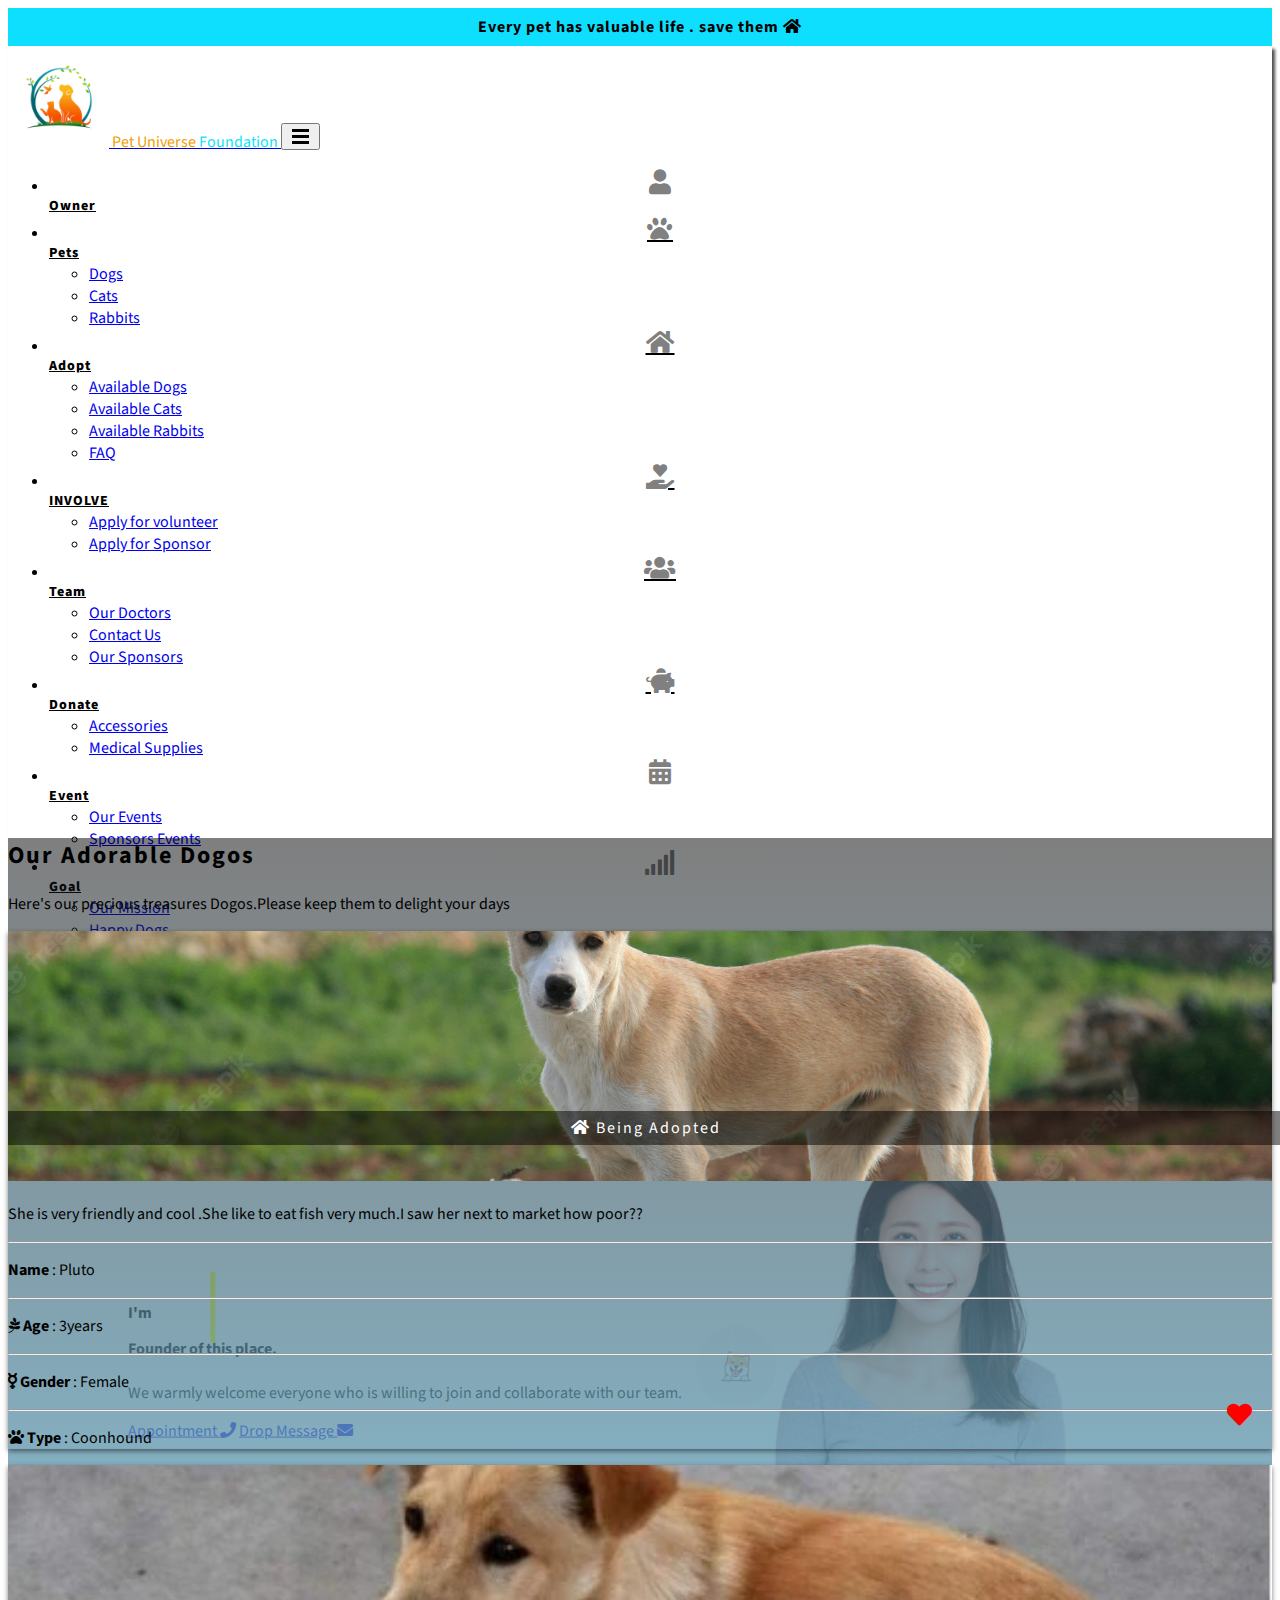
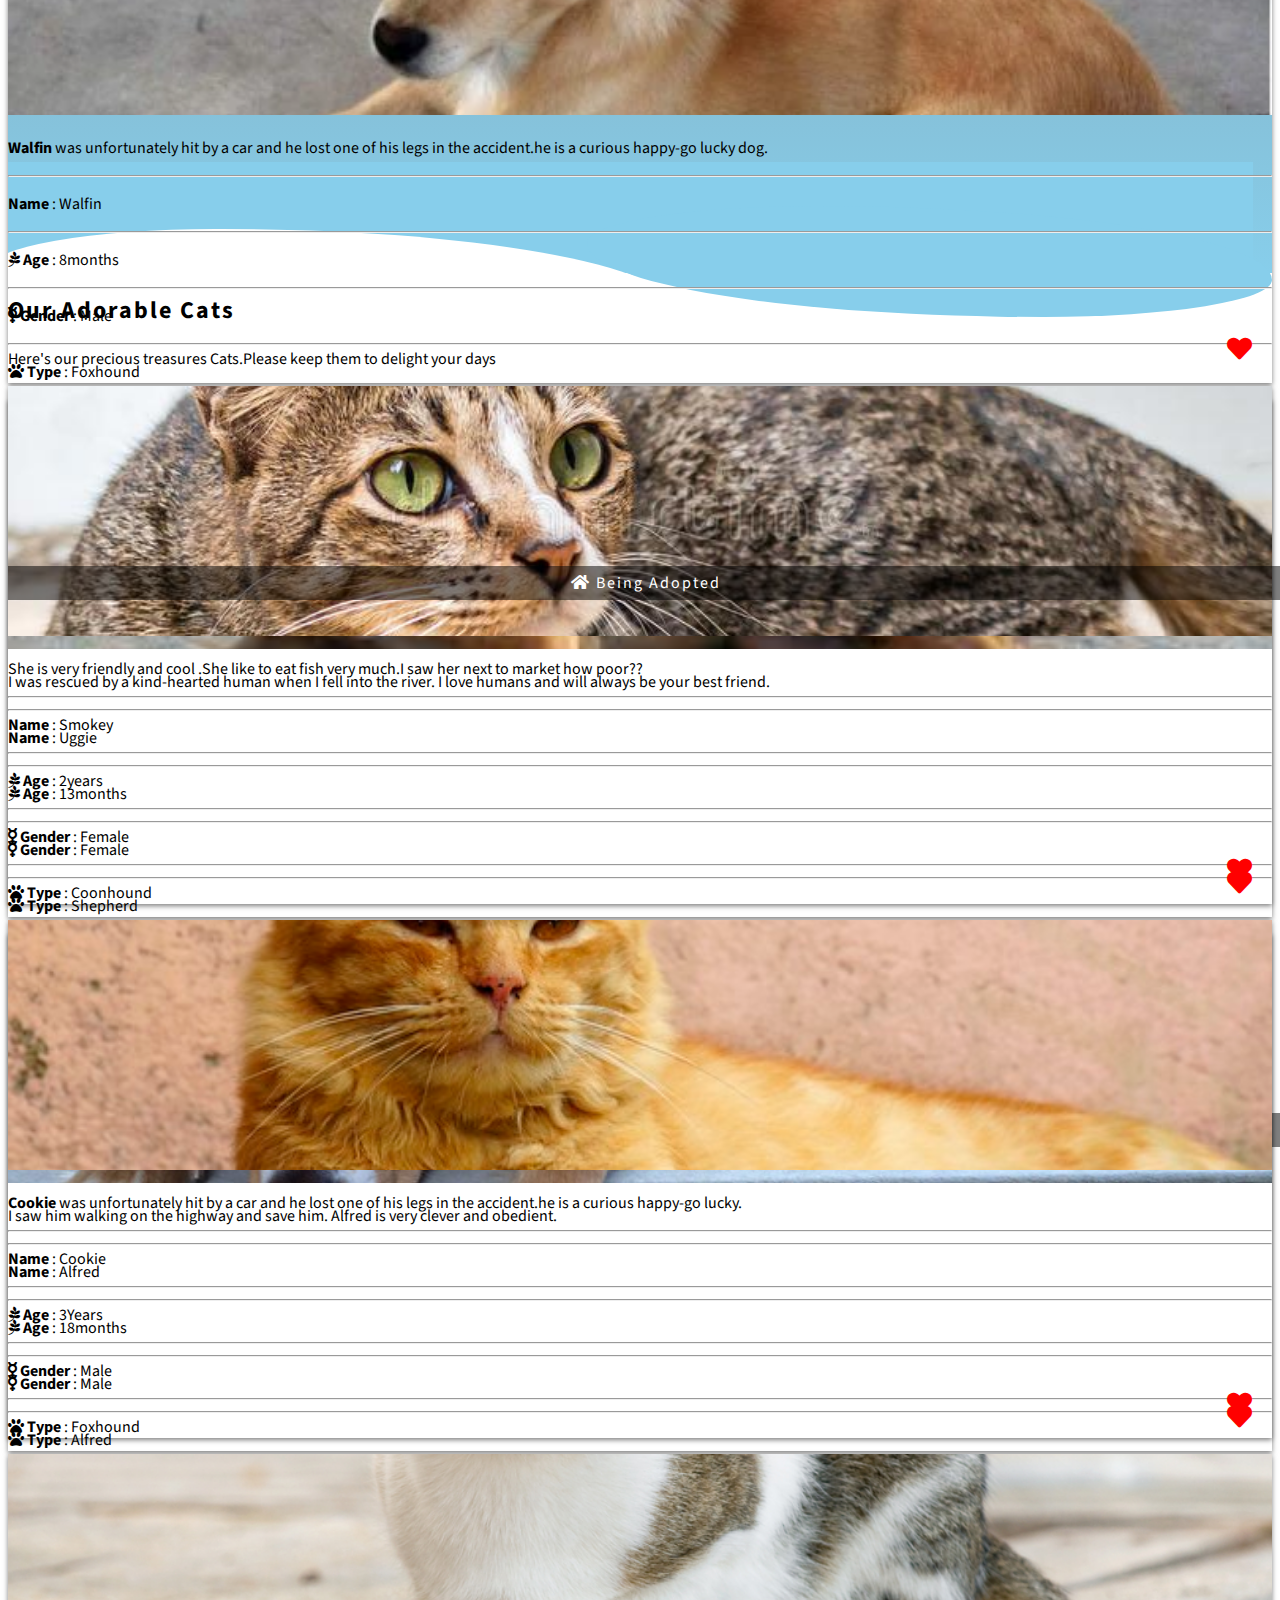
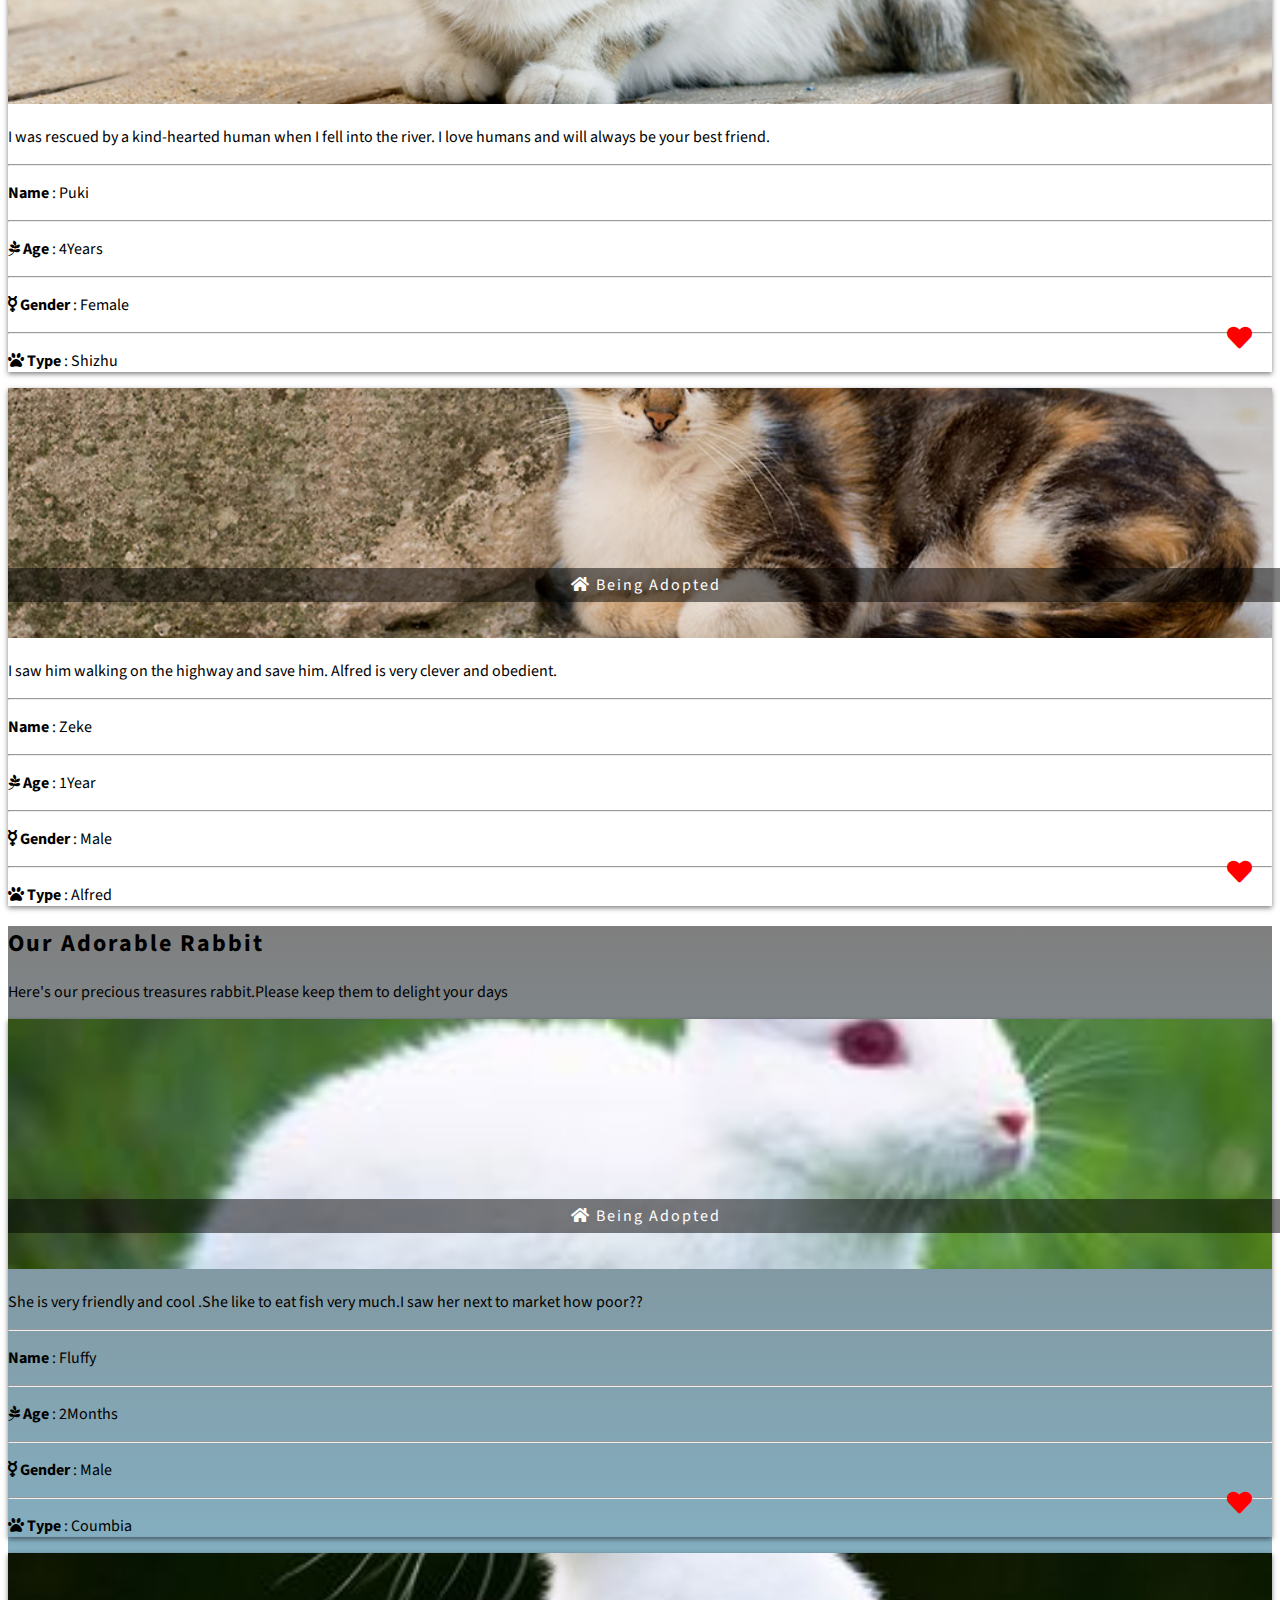
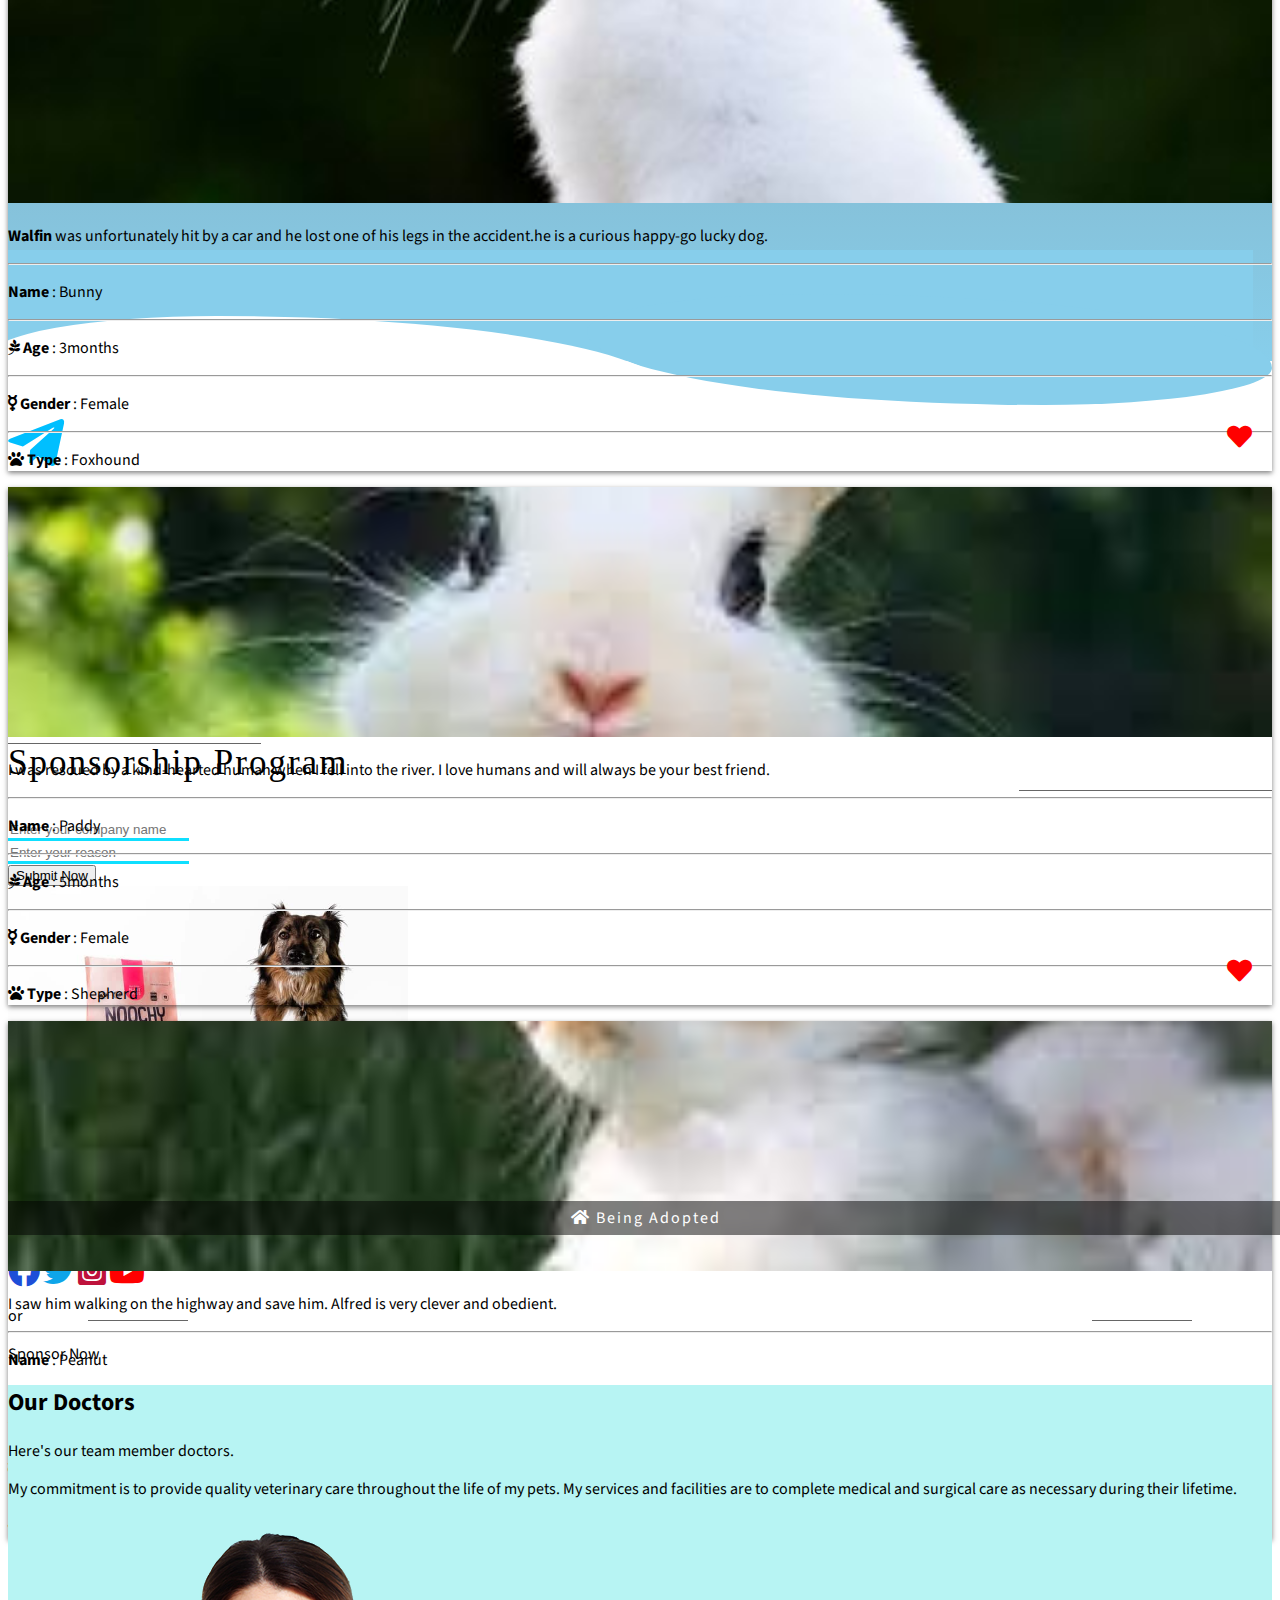
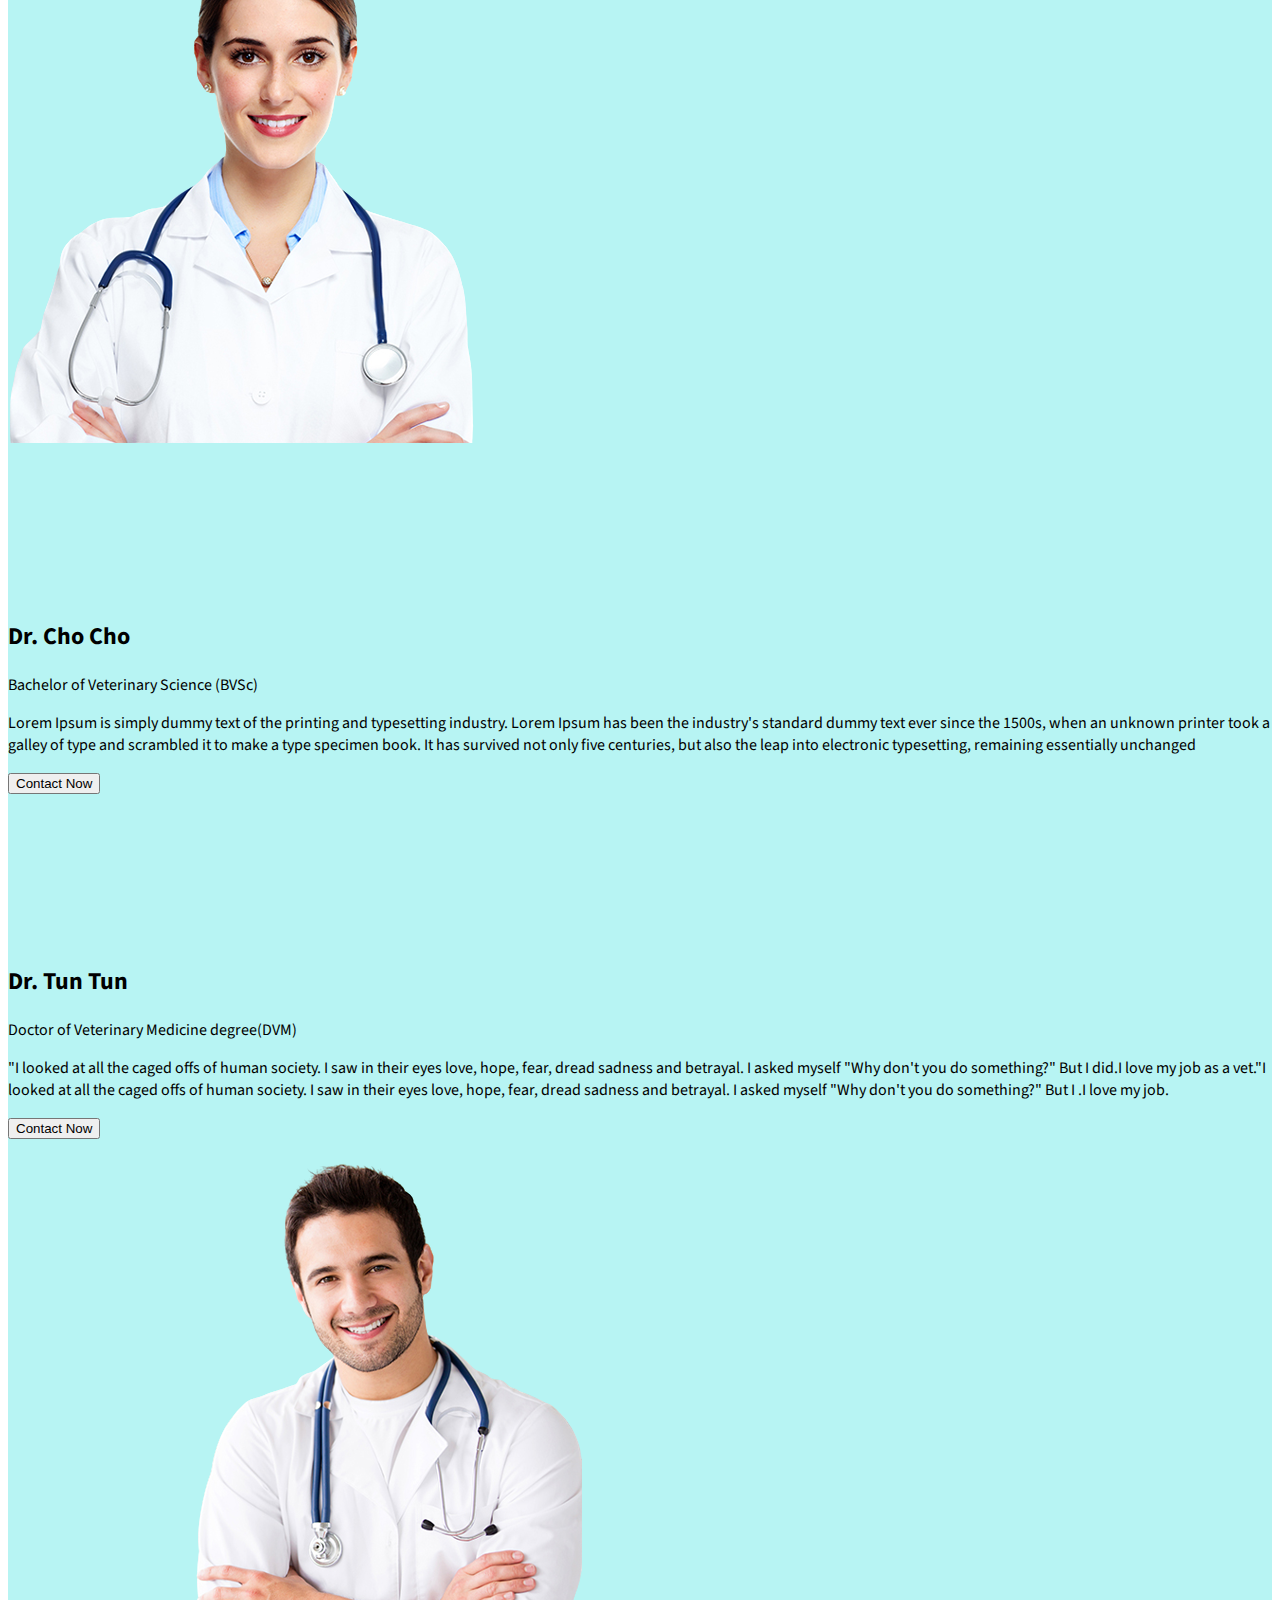
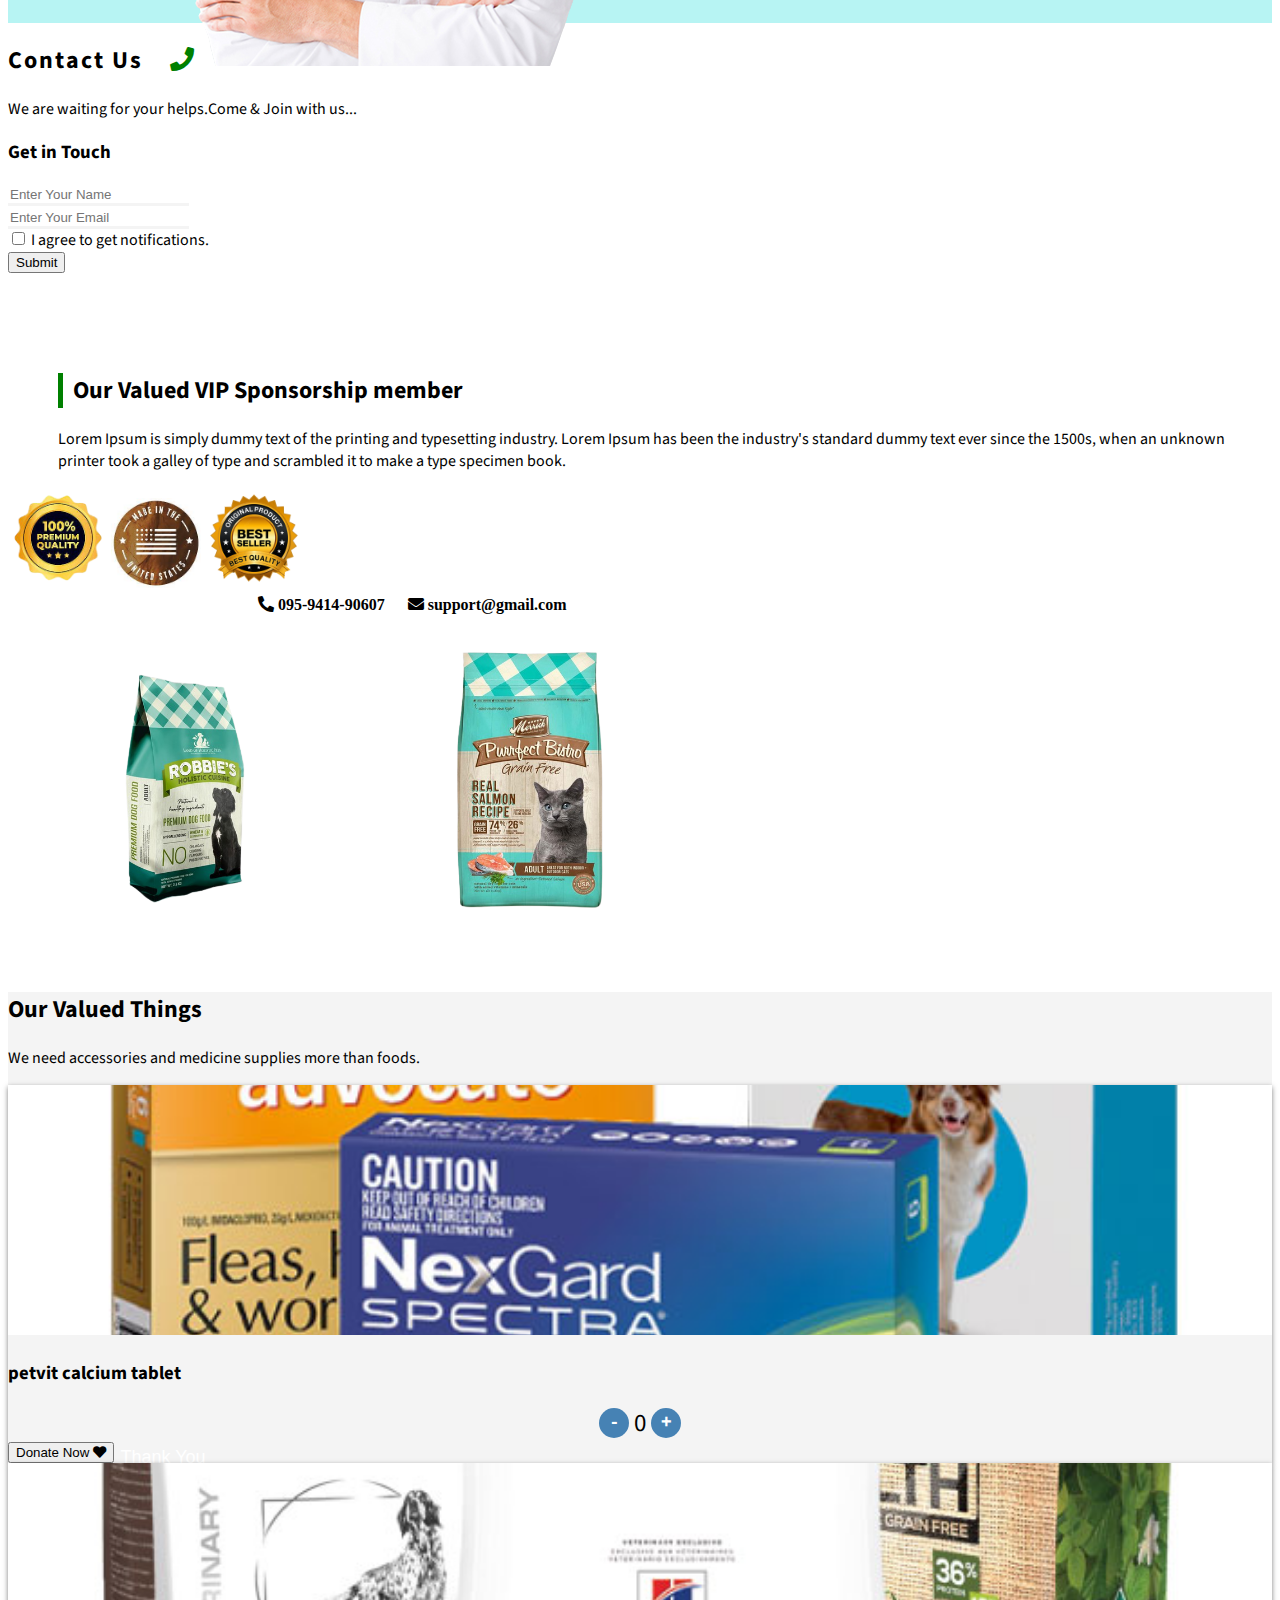
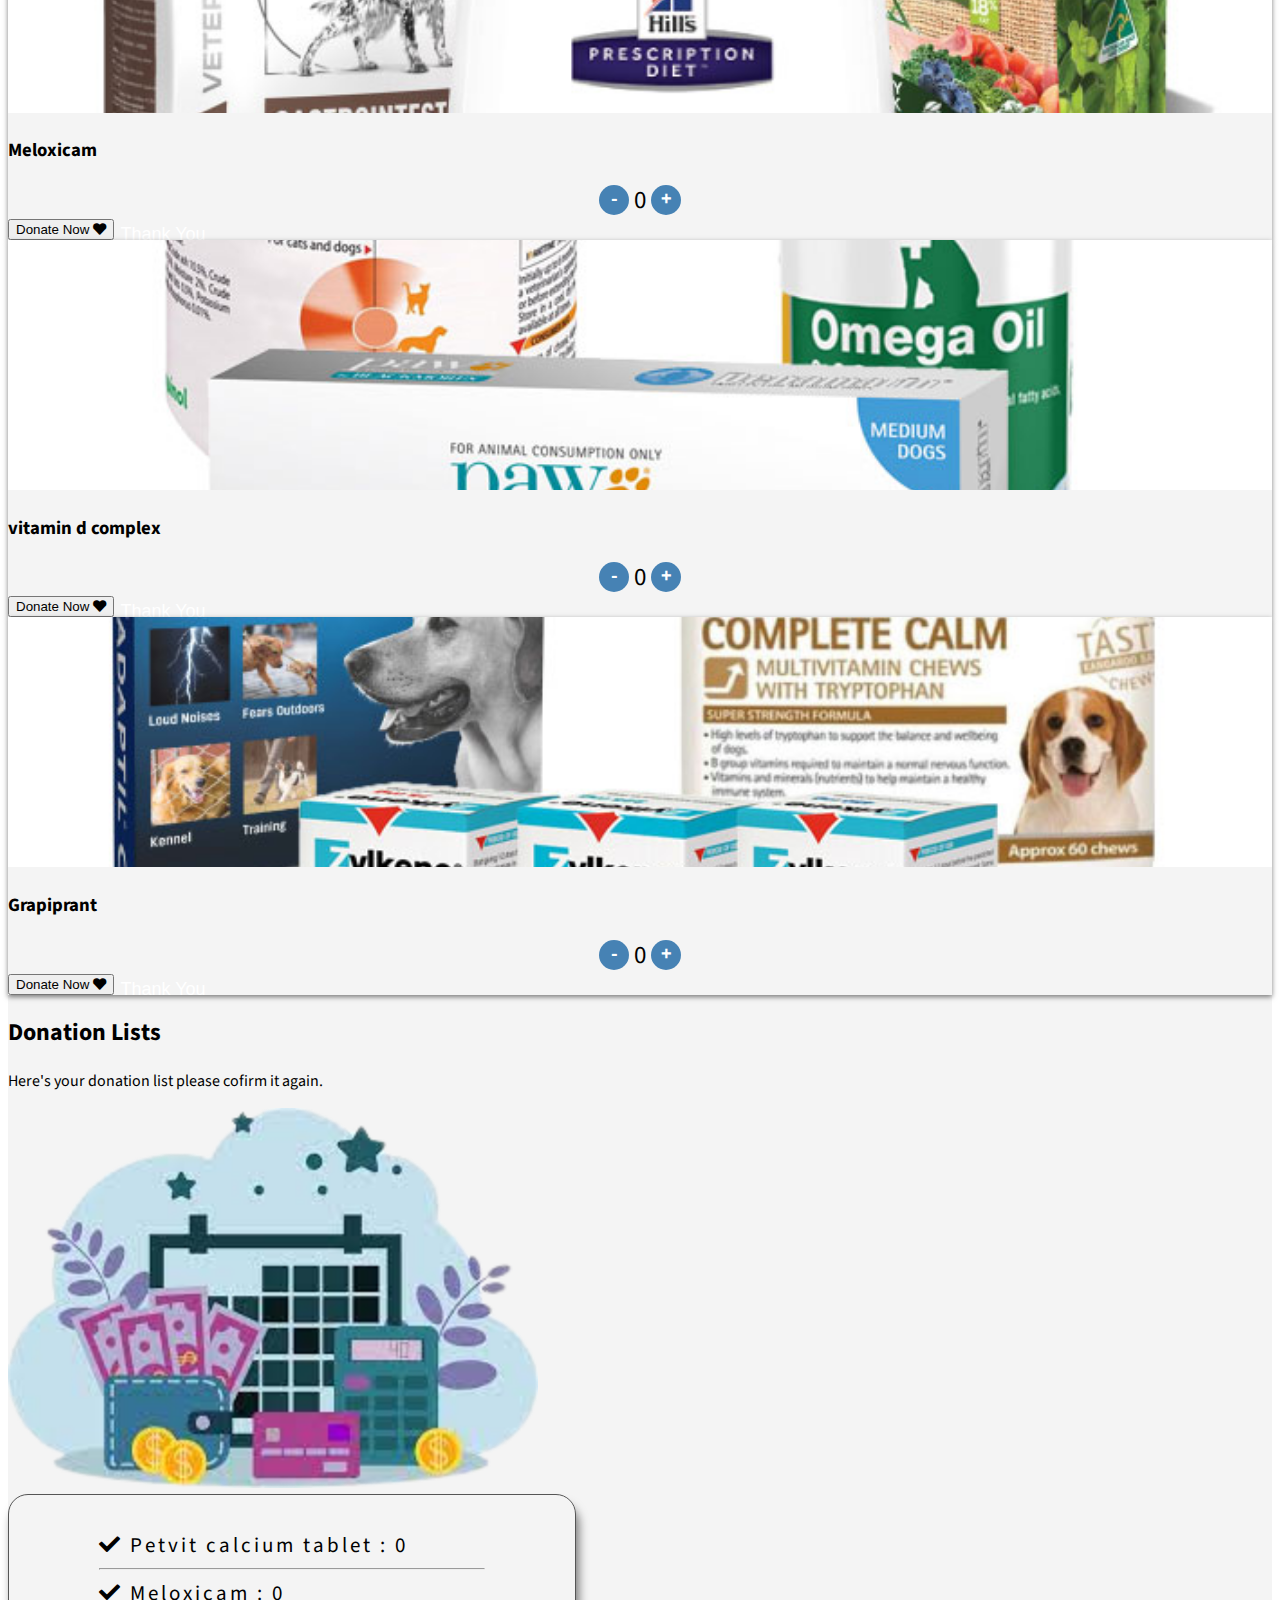
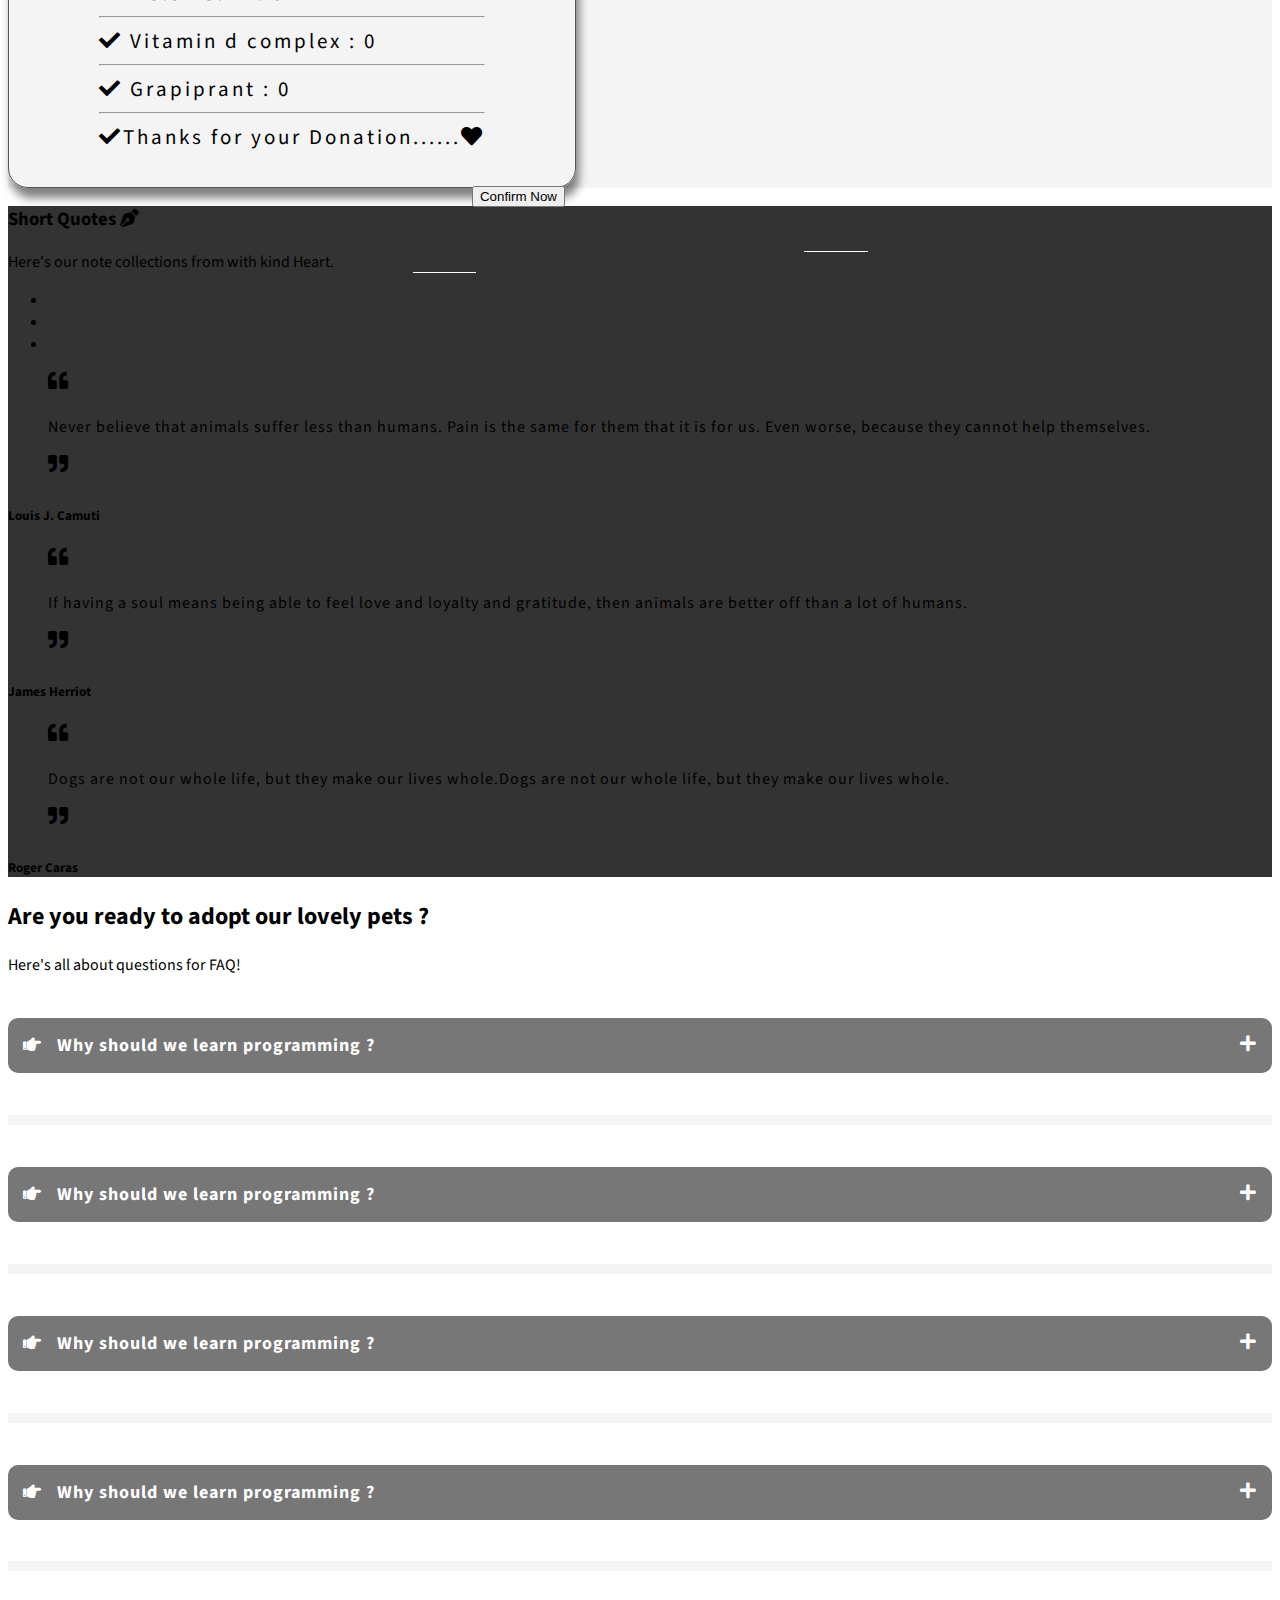
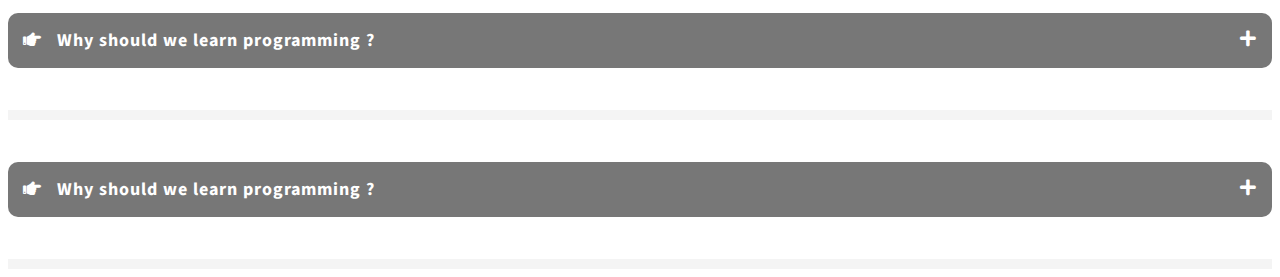
==== commit 591b1184: "better pj" ====
--- a/index.html
+++ b/index.html
@@ -805,7 +805,53 @@
 
  </section>
 
-
+ <section id="faq" class="py-5">
+  <div class="col-12 ">
+    <div class="container">
+  <h2 class="text-center">Are you ready to adopt our lovely pets ?</h2>  
+  <p class="text-center">Here's all about questions for FAQ!</p>
+  <div class="accordion">
+
+    <h6 class="acctitle "><i class="fas fa-hand-point-right"></i> Why should we learn programming ?</h6>
+    <div class="accontent">
+      <p>Lorem Ipsum is simply dummy text of the printing and typesetting industry. Lorem Ipsum has been the industry's standard dummy</p>
+    </div>
+
+     <h6 class="acctitle"><i class="fas fa-hand-point-right"></i> Why should we learn programming ?</h6>
+    <div class="accontent">
+      <p>Lorem Ipsum is simply dummy text of the printing and typesetting industry. Lorem Ipsum has been the industry's standard dummy</p><hr/><p>Lorem Ipsum is simply dummy text of the printing and typesetting industry. Lorem Ipsum has been the industry's standard dummy</p>
+    </div>
+
+     <h6 class="acctitle"><i class="fas fa-hand-point-right"></i> Why should we learn programming ?</h6>
+    <div class="accontent">
+      <p>Lorem Ipsum is simply dummy text of the printing and typesetting industry. Lorem Ipsum has been the industry's standard dummyLorem Ipsum is simply dummy text of the printing and typesetting industry. Lorem Ipsum has been the industry's standard dummyLorem Ipsum is simply dummy text of the printing and typesetting industry. Lorem Ipsum has been the industry's standard dummyLorem Ipsum is simply dummy text of the printing and typesetting industry. Lorem Ipsum has been the industry's standard dummy</p>
+      
+    </div>
+
+     <h6 class="acctitle"><i class="fas fa-hand-point-right"></i> Why should we learn programming ?</h6>
+    <div class="accontent">
+      <p>Lorem Ipsum is simply dummy text of the printing and typesetting industry. Lorem Ipsum has been the industry's standard dummy</p>
+      <p>Lorem Ipsum is simply dummy text of the printing and typesetting industry. Lorem Ipsum has been the industry's standard dummy</p>
+    </div>
+
+     <h6 class="acctitle"><i class="fas fa-hand-point-right"></i> Why should we learn programming ?</h6>
+    <div class="accontent">
+      <p>Lorem Ipsum is simply dummy text of the printing and typesetting industry. Lorem Ipsum has been the industry's standard dummy</p>
+      <p>Lorem Ipsum is simply dummy text of the printing and typesetting industry. Lorem Ipsum has been the industry's standard dummy</p><hr/><p>Lorem Ipsum is simply dummy text of the printing and typesetting industry. Lorem Ipsum has been the industry's standard dummy</p>
+    </div>
+
+     <h6 class="acctitle"><i class="fas fa-hand-point-right"></i> Why should we learn programming ?</h6>
+    <div class="accontent">
+      <p>Lorem Ipsum is simply dummy text of the printing and typesetting industry. Lorem Ipsum has been the industry's standard dummy</p>
+    </div>
+
+  </div>
+  </div> 
+</div>
+
+ </section>
+
+<!-- 
  <footer class="bg-dark px-5">
    <div class="container-fluid">
      <div class="row text-light py-4">
@@ -861,7 +907,7 @@
  </footer>
        
 	
-
+ -->
 
     <!-- bootstrap css 1 js 1 -->
 	<script src="https://cdn.jsdelivr.net/npm/bootstrap@5.2.0/dist/js/bootstrap.bundle.min.js" integrity="sha384-A3rJD856KowSb7dwlZdYEkO39Gagi7vIsF0jrRAoQmDKKtQBHUuLZ9AsSv4jD4Xa" crossorigin="anonymous"></script>
--- a/css/style.css
+++ b/css/style.css
@@ -993,6 +993,62 @@
 margin-left:520px;
 }
 
+.accordion{
+	width: 100%;
+}
+
+
+.acctitle{
+	background:#777;
+	color: #fff;
+	font-size: 18px;
+	user-select: none;
+	padding: 15px;
+	margin-left: 0;
+	cursor: pointer;
+	letter-spacing: 1px;
+	border-radius: 10px;
+}
+
+.acctitle i{
+	margin-right: 10px;
+}
+
+.acctitle:hover,.act{
+	background: steelblue;
+}
+
+.acctitle::after{	
+		font-family:"Font Awesome 5 Free";
+	content:"\f067";
+  /* content: "+";*/
+   font-weight:550;
+   float: right;
+   line-height: 20px;
+
+}
+
+.act::after{
+	font-family:"Font Awesome 5 Free";
+	content:"\f068";
+	 font-weight: 550;
+   float: right;
+   line-height: 20px;
+}
+
+.accontent{
+	height: 0;
+	overflow: hidden;
+  background: #f4f4f4;
+  text-indent: 20px;
+  text-align: justify;
+  font-size: 16px;
+
+  padding: 5px 20px;
+
+  transition: all .5s;
+
+}
 
 
 
